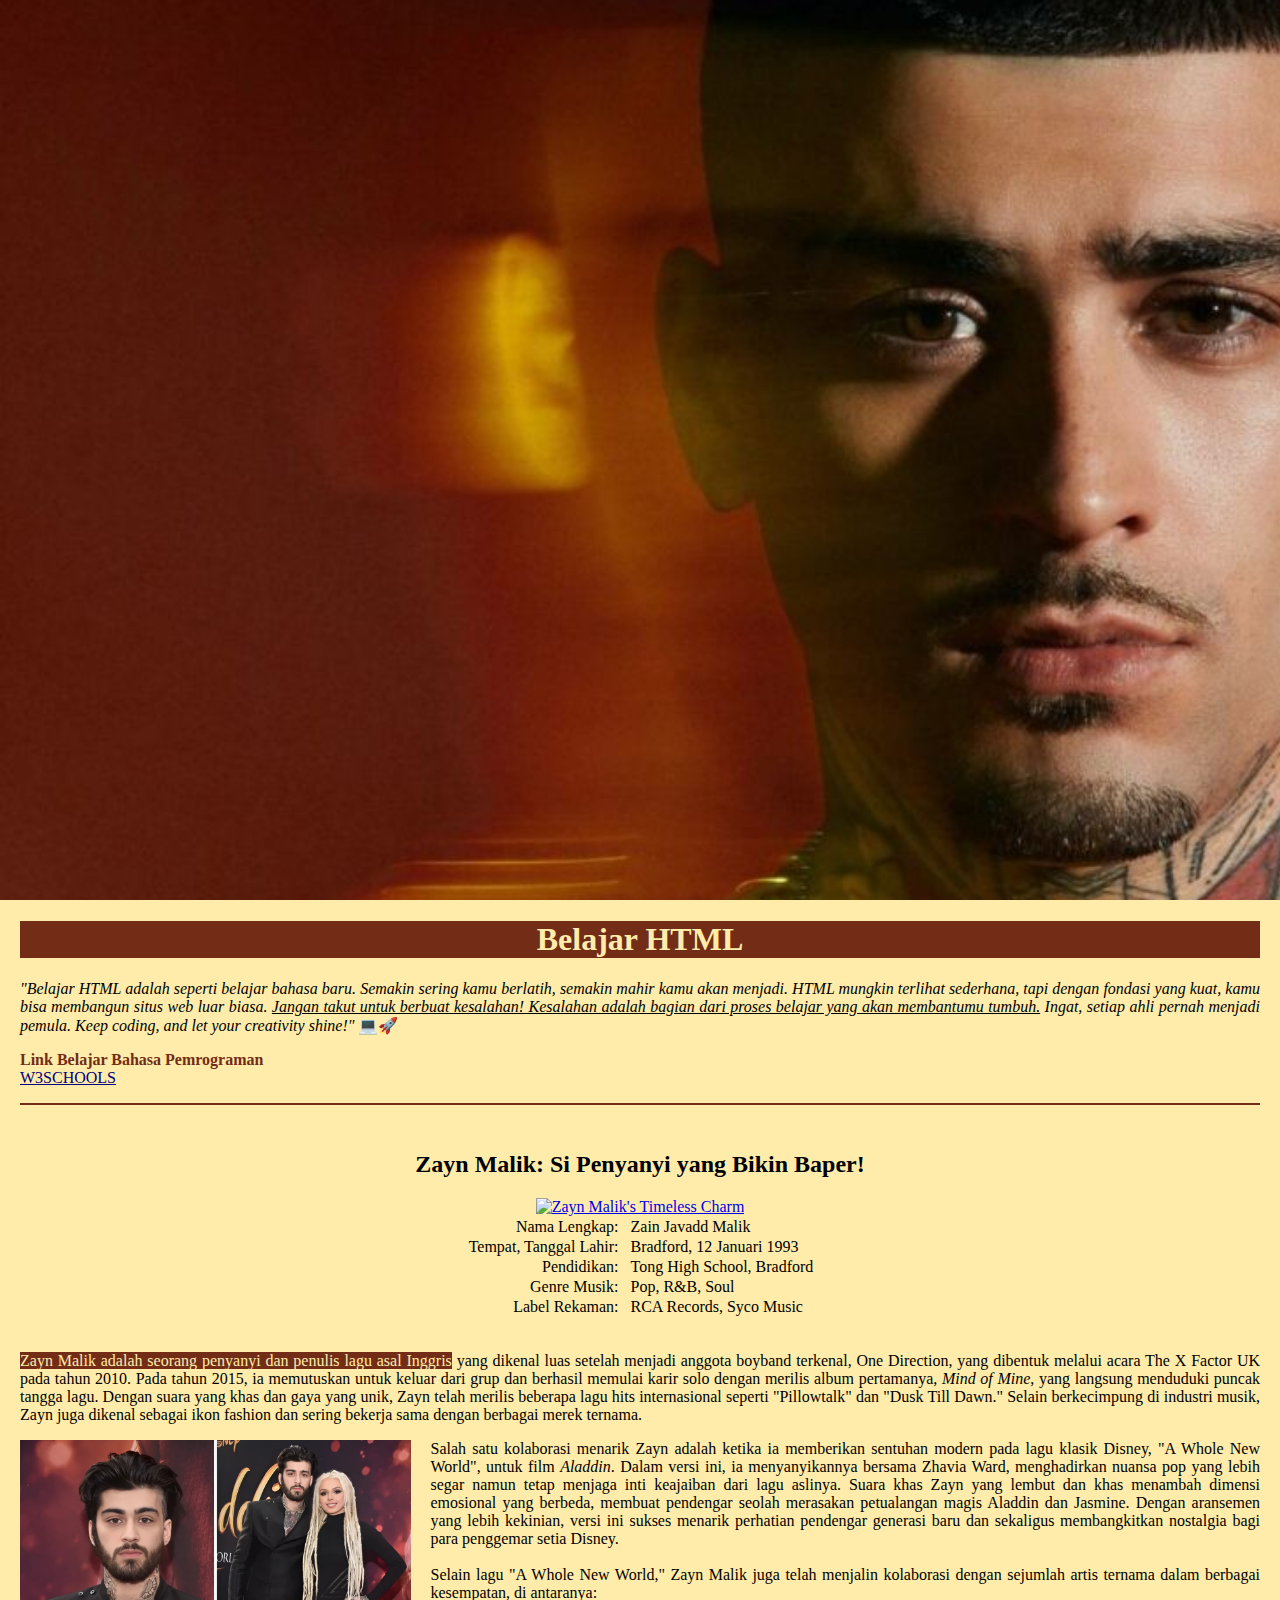
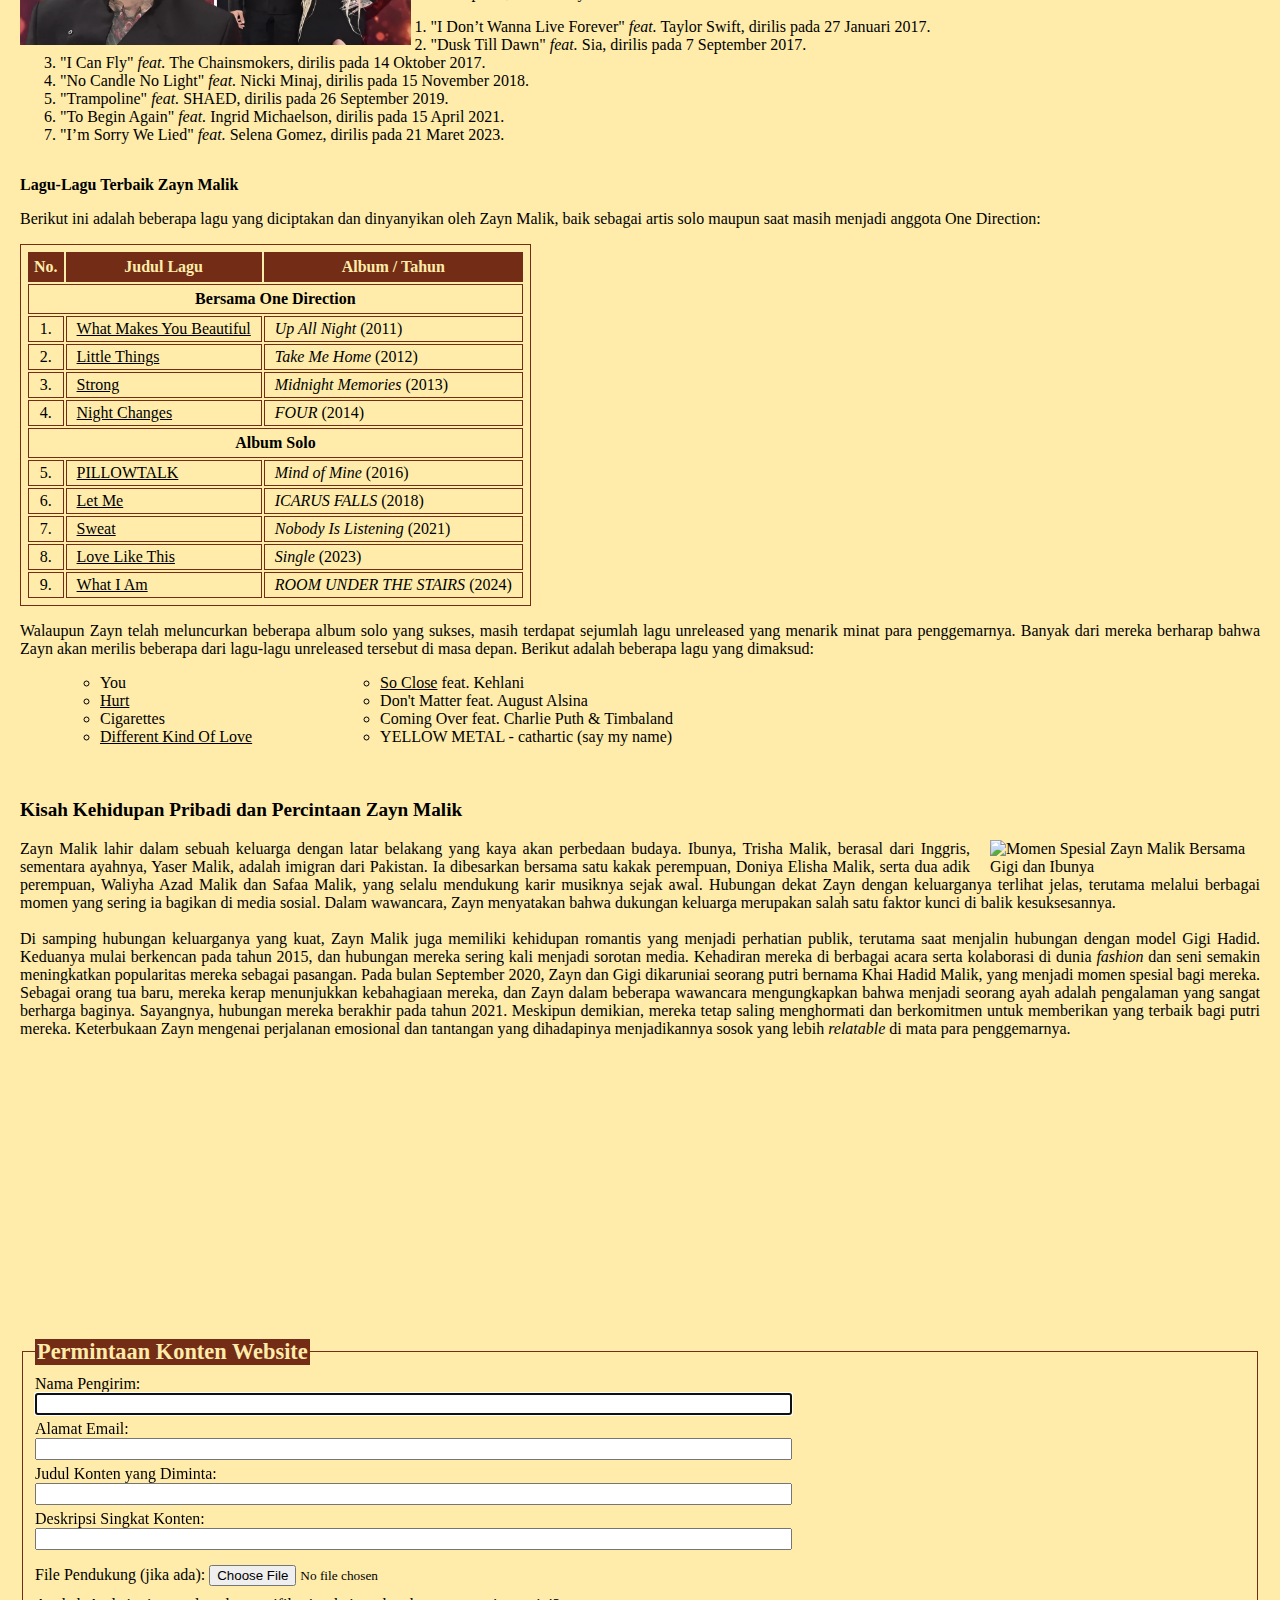
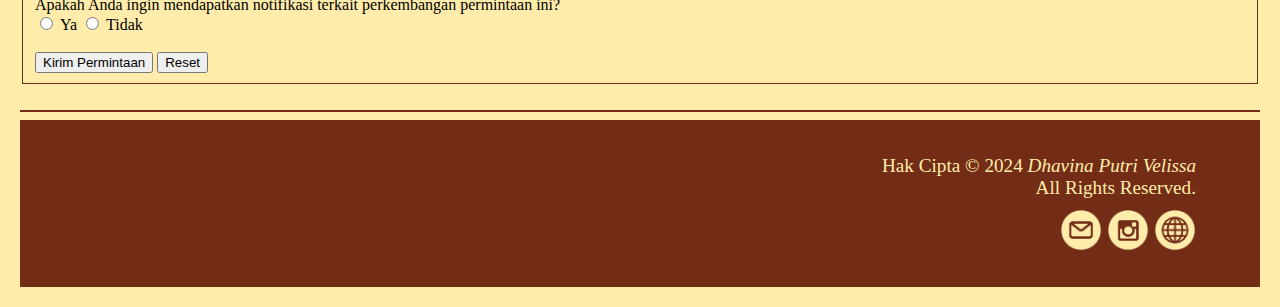
==== index.html @ 9c21ce56 "perubahan3" ====
<!DOCTYPE html>
<html lang="en">
<head>
    <meta charset="UTF-8">
    <meta name="viewport" content="width=device-width, initial-scale=1.0">
    <title>DhavinaWorld.com</title>
    <link rel="icon" type="image/x-icon" href="images/icon2.png">
</head>

<style>
head {
  min-height: 100vh;
  display: flex;
  background-image: url('images/cover1.png');
  background-repeat: no-repeat;
  background-size: cover;
}
</style>

<body bgcolor="#ffecab" style="margin: 20px">

<h1 style="background-color: #732c16; color: #ffecab; font-size: 200%;
    font-family: gill sans; text-align: center">Belajar HTML</h1>
<p style="font-family: segoe ui; text-align: justify">
    <i>
        "Belajar HTML adalah seperti belajar bahasa baru. Semakin sering kamu berlatih, semakin mahir kamu akan menjadi.
        HTML mungkin terlihat sederhana, tapi dengan fondasi yang kuat, kamu bisa membangun situs web luar biasa.
        <ins>Jangan takut untuk berbuat kesalahan! Kesalahan adalah bagian dari proses belajar yang akan membantumu
        tumbuh.</ins> Ingat, setiap ahli pernah menjadi pemula. Keep coding, and let your creativity shine!"
    </i> &#128187;&#128640;
</p>

<p style="color: #732c16; font-size: 100%; font-family: segoe ui">
    <b>Link Belajar Bahasa Pemrograman</b>
    <br><a href="https://w3schools.com" target="_blank" style="color: navy; font-family: gill sans">W3SCHOOLS</a>
</p>

<hr style="border: 1px solid #732c16"><br>
<h2 style="font-size: 150%; font-family: serif; text-align: center">Zayn Malik: Si Penyanyi yang Bikin Baper!</h2>
<div style="text-align: center">
    <a href="https://www.instagram.com/zayn" target="_blank"><img src="images/zayn.png" alt="Zayn Malik's Timeless Charm" title="Zayn Malik" width="252.774px" height="auto"></a>
</div>

<style>
.center-table {
    margin-left: auto;
    margin-right: auto;
}
.table1, .td1 {
    border-style: none; padding-left: 3px; padding-top: 0px; padding-bottom: 0px; font-family: segoe ui
}
</style>

<table class="center-table" width="auto">
  <tr>
    <td class="td1" style="text-align: right">Nama Lengkap:</td>
    <td class="td1"></td>
    <td class="td1">Zain Javadd Malik</td>
  </tr>
  <tr>
    <td class="td1" style="text-align: right">Tempat, Tanggal Lahir:</td>
    <td class="td1"></td>
    <td class="td1">Bradford, 12 Januari 1993</td>
  </tr>
  <tr>
    <td class="td1" style="text-align: right">Pendidikan:</td>
    <td class="td1"></td>
    <td class="td1">Tong High School, Bradford</td>
  </tr>
  <tr>
    <td class="td1" style="text-align: right">Genre Musik:</td>
    <td class="td1"></td>
    <td class="td1">Pop, R&B, Soul</td>
  </tr>
  <tr>
    <td class="td1" style="text-align: right">Label Rekaman:</td>
    <td class="td1"></td>
    <td class="td1">RCA Records, Syco Music</td>
  </tr>
</table>

<br>
<p style="font-family: trebuchet ms; text-align: justify">
    <mark style="background-color: #732c16; color: #ffecab">Zayn Malik adalah seorang penyanyi dan penulis lagu asal Inggris</mark>
    yang dikenal luas setelah menjadi anggota boyband terkenal, One Direction, yang dibentuk melalui acara The X Factor UK pada tahun 2010.
    Pada tahun 2015, ia memutuskan untuk keluar dari grup dan berhasil memulai karir solo dengan merilis album pertamanya, <i>Mind of Mine</i>,
    yang langsung menduduki puncak tangga lagu. Dengan suara yang khas dan gaya yang unik, Zayn telah merilis beberapa lagu hits internasional
    seperti "Pillowtalk" dan "Dusk Till Dawn." Selain berkecimpung di industri musik, Zayn juga dikenal sebagai ikon fashion dan sering bekerja
    sama dengan berbagai merek ternama.
</p>

<a href="https://youtu.be/rg_zwK_sSEY?si=jqh-QD5L807ydfQp" target="_blank"><img src="images/ost_aladdin.png" alt="Zayn Malik Presents: A Whole New World" title="A Whole New World"
    width="auto" height="204.9428px" style="float: left; padding-right: 20px; padding-bottom: 7px"></a>
<p style="font-family: trebuchet ms; text-align: justify">
    Salah satu kolaborasi menarik Zayn adalah ketika ia memberikan sentuhan modern pada lagu klasik Disney, "A Whole New World", untuk
    film <i>Aladdin</i>. Dalam versi ini, ia menyanyikannya bersama Zhavia Ward, menghadirkan nuansa pop yang lebih segar namun tetap menjaga
    inti keajaiban dari lagu aslinya. Suara khas Zayn yang lembut dan khas menambah dimensi emosional yang berbeda, membuat pendengar
    seolah merasakan petualangan magis Aladdin dan Jasmine. Dengan aransemen yang lebih kekinian, versi ini sukses menarik perhatian
    pendengar generasi baru dan sekaligus membangkitkan nostalgia bagi para penggemar setia Disney.

<br><br>Selain lagu "A Whole New World," Zayn Malik juga telah menjalin kolaborasi dengan sejumlah artis ternama
        dalam berbagai kesempatan, di antaranya:
  <ol style="font-family: trebuchet ms">
  <li>"I Don’t Wanna Live Forever" <i>feat.</i> Taylor Swift, dirilis pada 27 Januari 2017.</li>
  <li>"Dusk Till Dawn" <i>feat.</i> Sia, dirilis pada 7 September 2017.</li>
  <li>"I Can Fly" <i>feat.</i> The Chainsmokers, dirilis pada 14 Oktober 2017.</li>
  <li>"No Candle No Light" <i>feat.</i> Nicki Minaj, dirilis pada 15 November 2018.</li>
  <li>"Trampoline" <i>feat.</i> SHAED, dirilis pada 26 September 2019.</li>
  <li>"To Begin Again" <i>feat.</i> Ingrid Michaelson, dirilis pada 15 April 2021.</li>
  <li>"I’m Sorry We Lied" <i>feat.</i> Selena Gomez, dirilis pada 21 Maret 2023.</li>
  </ol>  
</p>

<p style="font-size: 100%; font-family: gill sans; margin-top: 2rem"><b>Lagu-Lagu Terbaik Zayn Malik</b></p>
<p style="font-family: trebuchet ms; text-align: justify">Berikut ini adalah beberapa lagu yang diciptakan dan dinyanyikan oleh
    Zayn Malik, baik sebagai artis solo maupun saat masih menjadi anggota One Direction:</p>

<style>
.table2, .th2 {
    border:1px solid #732c16;font-family: trebuchet ms; padding: 5px
}
.td2 {
  border:1px solid #732c16; font-family: trebuchet ms; padding-left: 10px; padding-right: 10px; padding-top: 3px; padding-bottom: 3px;
}
</style>

<table class="table2" style="width: auto">
  <tr style="background-color: #732c16; color: #ffecab">
    <th class="th2">No.</th>
    <th class="th2">Judul Lagu</th>
    <th class="th2">Album / Tahun</th>
  </tr>
  <tr>
    <th class="th2" colspan="3" style="font-family: serif">Bersama One Direction</th>
  </tr>
    <td class="td2" style="text-align: center">1.</td>
    <td class="td2"><a href="https://youtu.be/UlANZSYZ2Js?si=TpbKv5CiwaFU38EG" target="_blank" style="color: black">What Makes You Beautiful</a></td>
    <td class="td2"><i>Up All Night</i> (2011)</td>
  </tr>
  <tr>
    <td class="td2" style="text-align: center">2.</td>
    <td class="td2"><a href="https://youtu.be/VrAjTfRwKbE?si=MY867AEToYRwSCGc" target="_blank" style="color: black">Little Things</a></td>
    <td class="td2"><i>Take Me Home</i> (2012)</td>
  </tr>
  <tr>
    <td class="td2" style="text-align: center">3.</td>
    <td class="td2"><a href="https://youtu.be/9JiW1UrLiBo?si=qo07D7cN0qODK9VM" target="_blank" style="color: black">Strong</a></td>
    <td class="td2"><i>Midnight Memories</i> (2013)</td>
  </tr>
  <tr>
    <td class="td2" style="text-align: center">4.</td>
    <td class="td2"><a href="https://youtu.be/syFZfO_wfMQ?si=5_uR4_B26sHDh2w4" target="_blank" style="color: black">Night Changes</a></td>
    <td class="td2"><i>FOUR</i> (2014)</td>
  </tr>
  <tr>
    <th class="th2" colspan="3" style="font-family: serif">Album Solo</th>
  </tr>
  <tr>
    <td class="td2" style="text-align: center">5.</td>
    <td class="td2"><a href="https://youtu.be/C_3d6GntKbk?si=A3Fb4MTbX6h-Z88e" target="_blank" style="color: black">PILLOWTALK</a></td>
    <td class="td2"><i>Mind of Mine</i> (2016)</td>
  </tr>
  <tr>
    <td class="td2" style="text-align: center">6.</td>
    <td class="td2"><a href="https://youtu.be/J-dv_DcDD_A?si=dO1VBsUEdnL9xOzM" target="_blank" style="color: black">Let Me</a></td>
    <td class="td2"><i>ICARUS FALLS</i> (2018)</td>
  </tr>
    <td class="td2" style="text-align: center">7.</td>
    <td class="td2"><a href="https://youtu.be/BiSXG8EgQOA?si=RubR6cVG0ne7_t5W" target="_blank" style="color: black">Sweat</a></td>
    <td class="td2"><i>Nobody Is Listening</i> (2021)</td>
  </tr>
  <tr>
    <td class="td2" style="text-align: center">8.</td>
    <td class="td2"><a href="https://youtu.be/918oGJFtjjw?si=2lfhmOCkwfcE4Z_x" target="_blank" style="color: black">Love Like This</a></td>
    <td class="td2"><i>Single</i> (2023)</td>
  </tr>
  <tr>
    <td class="td2" style="text-align: center">9.</td>
    <td class="td2"><a href="https://youtu.be/7qa6R-qCZWQ?si=Epx-C0qf8TBCxf-F" target="_blank" style="color: black">What I Am</a></td>
    <td class="td2"><i>ROOM UNDER THE STAIRS</i> (2024)</td>
  </tr>
</table>

<p style="font-family: trebuchet ms; text-align: justify">
  Walaupun Zayn telah meluncurkan beberapa album solo yang sukses, masih terdapat sejumlah lagu unreleased yang menarik minat para penggemarnya.
  Banyak dari mereka berharap bahwa Zayn akan merilis beberapa dari lagu-lagu unreleased tersebut di masa depan. Berikut adalah beberapa lagu yang dimaksud:
</p>

<ul style="font-family: trebuchet ms">
  <ul style="font-family: trebuchet ms; float: left; margin-right: 8rem">
    <li>You</li>
    <li><a href="https://youtu.be/_c2VBoJEODc?si=by25PzRVY5BboDaW" target="_blank" style="color: black">Hurt</a></li>
    <li>Cigarettes</li>
    <li><a href="https://youtu.be/pqttjcDwy0A?si=pVWIvHTsNz80LEtS" target="_blank" style="color: black">Different Kind Of Love</a></li> 
  </ul> 
  <ul> 
    <li><a href="https://youtu.be/K_XGZ6vLrKc?si=7qofvx7Tc0eJUtGW" target="_blank" style="color: black">So Close</a> feat. Kehlani</li>
    <li>Don't Matter feat. August Alsina</li>
    <li>Coming Over feat. Charlie Puth & Timbaland</li>
    <li>YELLOW METAL - cathartic (say my name)</li>
  </ul>  
</ul> 

<br>
<h3 style="font-size: 120%; font-family: serif">Kisah Kehidupan Pribadi dan Percintaan Zayn Malik</h3>
<img src="images/family.png" alt="Momen Spesial Zayn Malik Bersama Gigi dan Ibunya" title="Bersama Gigi dan Ibunya"
    width="270px" height="auto" style="float: right; padding-left: 20px">
<p style="font-family: trebuchet ms; text-align: justify">
    Zayn Malik lahir dalam sebuah keluarga dengan latar belakang yang kaya akan perbedaan budaya. Ibunya, Trisha Malik, berasal dari
    Inggris, sementara ayahnya, Yaser Malik, adalah imigran dari Pakistan. Ia dibesarkan bersama satu kakak perempuan, Doniya Elisha Malik,
    serta dua adik perempuan, Waliyha Azad Malik dan Safaa Malik, yang selalu mendukung karir musiknya sejak awal. Hubungan dekat Zayn
    dengan keluarganya terlihat jelas, terutama melalui berbagai momen yang sering ia bagikan di media sosial. Dalam wawancara, Zayn
    menyatakan bahwa dukungan keluarga merupakan salah satu faktor kunci di balik kesuksesannya.

    <br><br>
    Di samping hubungan keluarganya yang kuat, Zayn Malik juga memiliki kehidupan romantis yang menjadi perhatian publik, terutama saat menjalin
    hubungan dengan model Gigi Hadid. Keduanya mulai berkencan pada tahun 2015, dan hubungan mereka sering kali menjadi sorotan media. Kehadiran
    mereka di berbagai acara serta kolaborasi di dunia <i>fashion</i> dan seni semakin meningkatkan popularitas mereka sebagai pasangan. Pada bulan September
    2020, Zayn dan Gigi dikaruniai seorang putri bernama Khai Hadid Malik, yang menjadi momen spesial bagi mereka. Sebagai orang tua baru, mereka kerap
    menunjukkan kebahagiaan mereka, dan Zayn dalam beberapa wawancara mengungkapkan bahwa menjadi seorang ayah adalah pengalaman yang sangat
    berharga baginya. Sayangnya, hubungan mereka berakhir pada tahun 2021. Meskipun demikian, mereka tetap saling menghormati dan berkomitmen untuk
    memberikan yang terbaik bagi putri mereka. Keterbukaan Zayn mengenai perjalanan emosional dan tantangan yang dihadapinya menjadikannya sosok yang lebih
    <i>relatable</i> di mata para penggemarnya.
</p>

<div style="text-align: center">
  <iframe width="466.67" height="262.5" src="https://www.youtube.com/embed/skjCtPNxwC4?si=LB-Cj7nYt5g6yv9K" title="YouTube video player"
    frameborder="0" allow="accelerometer; autoplay; clipboard-write; encrypted-media; gyroscope; picture-in-picture; web-share" referrerpolicy="strict-origin-when-cross-origin" allowfullscreen>
  </iframe>
</div>
<br>

<form action="/action_page.php" class="formulir">
  <fieldset style="border: 1.5px solid #732c16">
    <legend style="font-size: 140%; font-family: gill sans; background-color: #732c16; color: #ffecab; margin-bottom: 5px"><b>Permintaan Konten Website</b></legend>
    <label for="name" style="font-family: segoe ui">Nama Pengirim:</label><br>
    <input type="text" id="name" name="name" autofocus size="100%" style="font-family: trebuchet ms; margin-bottom: 5px">
    <br>
    <label for="email" style="font-family: segoe ui">Alamat Email:</label><br>
    <input type="email" id="email" name="email" autocomplete size="100%" style="font-family: trebuchet ms; margin-bottom: 5px">
    <br>
    <label for="title" style="font-family: segoe ui">Judul Konten yang Diminta:</label><br>
    <input type="text" id="title" name="title" size="100%" style="font-family: trebuchet ms; margin-bottom: 5px">
    <br>
    <label for="aboutness" style="font-family: segoe ui">Deskripsi Singkat Konten:</label><br>
    <input type="text" id="aboutness" name="aboutness" size="100%" style="font-family: trebuchet ms; margin-bottom: 15px">
    <br>
    <label for="myfile" style="font-family: segoe ui">File Pendukung (jika ada):</label>
    <input type="file" id="myfile" name="myfile" style="font-family: segoe ui; margin-bottom: 10px">
    <br>
    <label for="ask" style="font-family: segoe ui">Apakah Anda ingin mendapatkan notifikasi terkait perkembangan permintaan ini?</label><br>
    <input type="radio" id="ask" name="ask" value="Ya">
    <label for="ask" style="font-family: segoe ui">Ya</label>
    <input type="radio" id="ask" name="ask" value="Tidak">
    <label for="ask" style="font-family: segoe ui">Tidak</label><br>
    <br>
    <input type="submit" value="Kirim Permintaan">
    <input type="reset" value="Reset">
    </fieldset>
</form> 
<br>
<hr style="border: 1px solid #732c16">

<footer style="background-color: #732c16; color:#ffecab; font-family: trebuchet ms; text-align: justify; padding-top: 8px; padding-bottom: 5px; padding-left: 20px">
<iframe src="https://www.google.com/maps/embed?pb=!1m18!1m12!1m3!1d3965.619810501689!2d106.75276967333414!3d-6.313571861780834!2m3!1f0!2f0!3f0!3m2!1i1024!2i768!4f13.1!3m3!1m2!1s0x2e69efcead9423ad%3A0xb2317a62631b2ca0!2sFakultas%20Adab%20dan%20Humaniora%20UIN%20Syarif%20Hidayatullah%20Jakarta!5e0!3m2!1sid!2sid!4v1729059187060!5m2!1sid!2sid"
  width="600" height="150" style="border:0;" allowfullscreen="" loading="lazy" referrerpolicy="no-referrer-when-downgrade">
</iframe>

<p style="float: right; padding-right: 4rem; padding-top: 8px; font-size: 120%; text-align: right">
  Hak Cipta © 2024 <i>Dhavina Putri Velissa</i><br>All Rights Reserved.<br>
<a href="mailto:dhavina.pvelissa@gmail.com"><img src="images/gmail.png" style="width: 42px; height: 42px; padding-top: 10px"></a>
<a href="https://www.instagram.com/dhavinapv" target="_blank"><img src="images/instagram.png" style="width: 42px; height: 42px"></a>
<a href="https://w3schools.com" target="_blank"><img src="images/website.png" style="width: 42px; height: 42px"></a>
</p>
</footer>

</body>
</html>
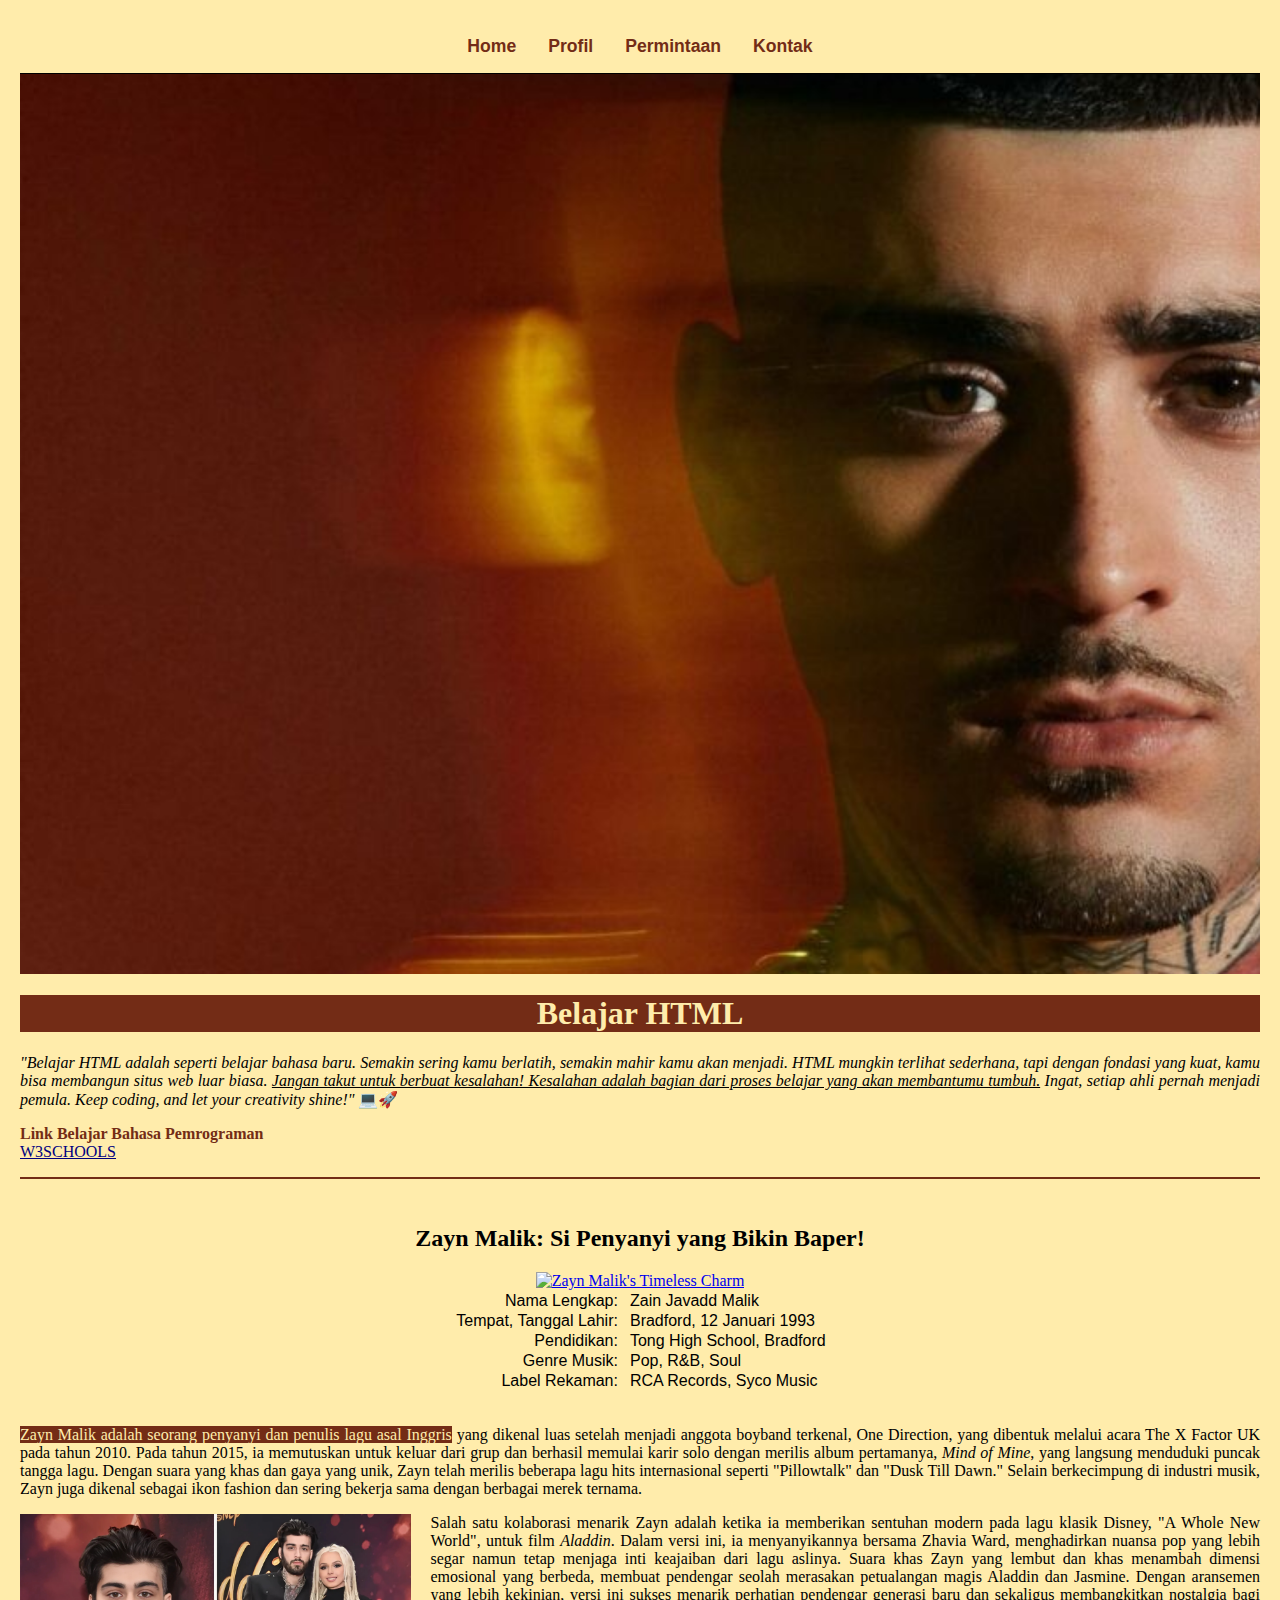
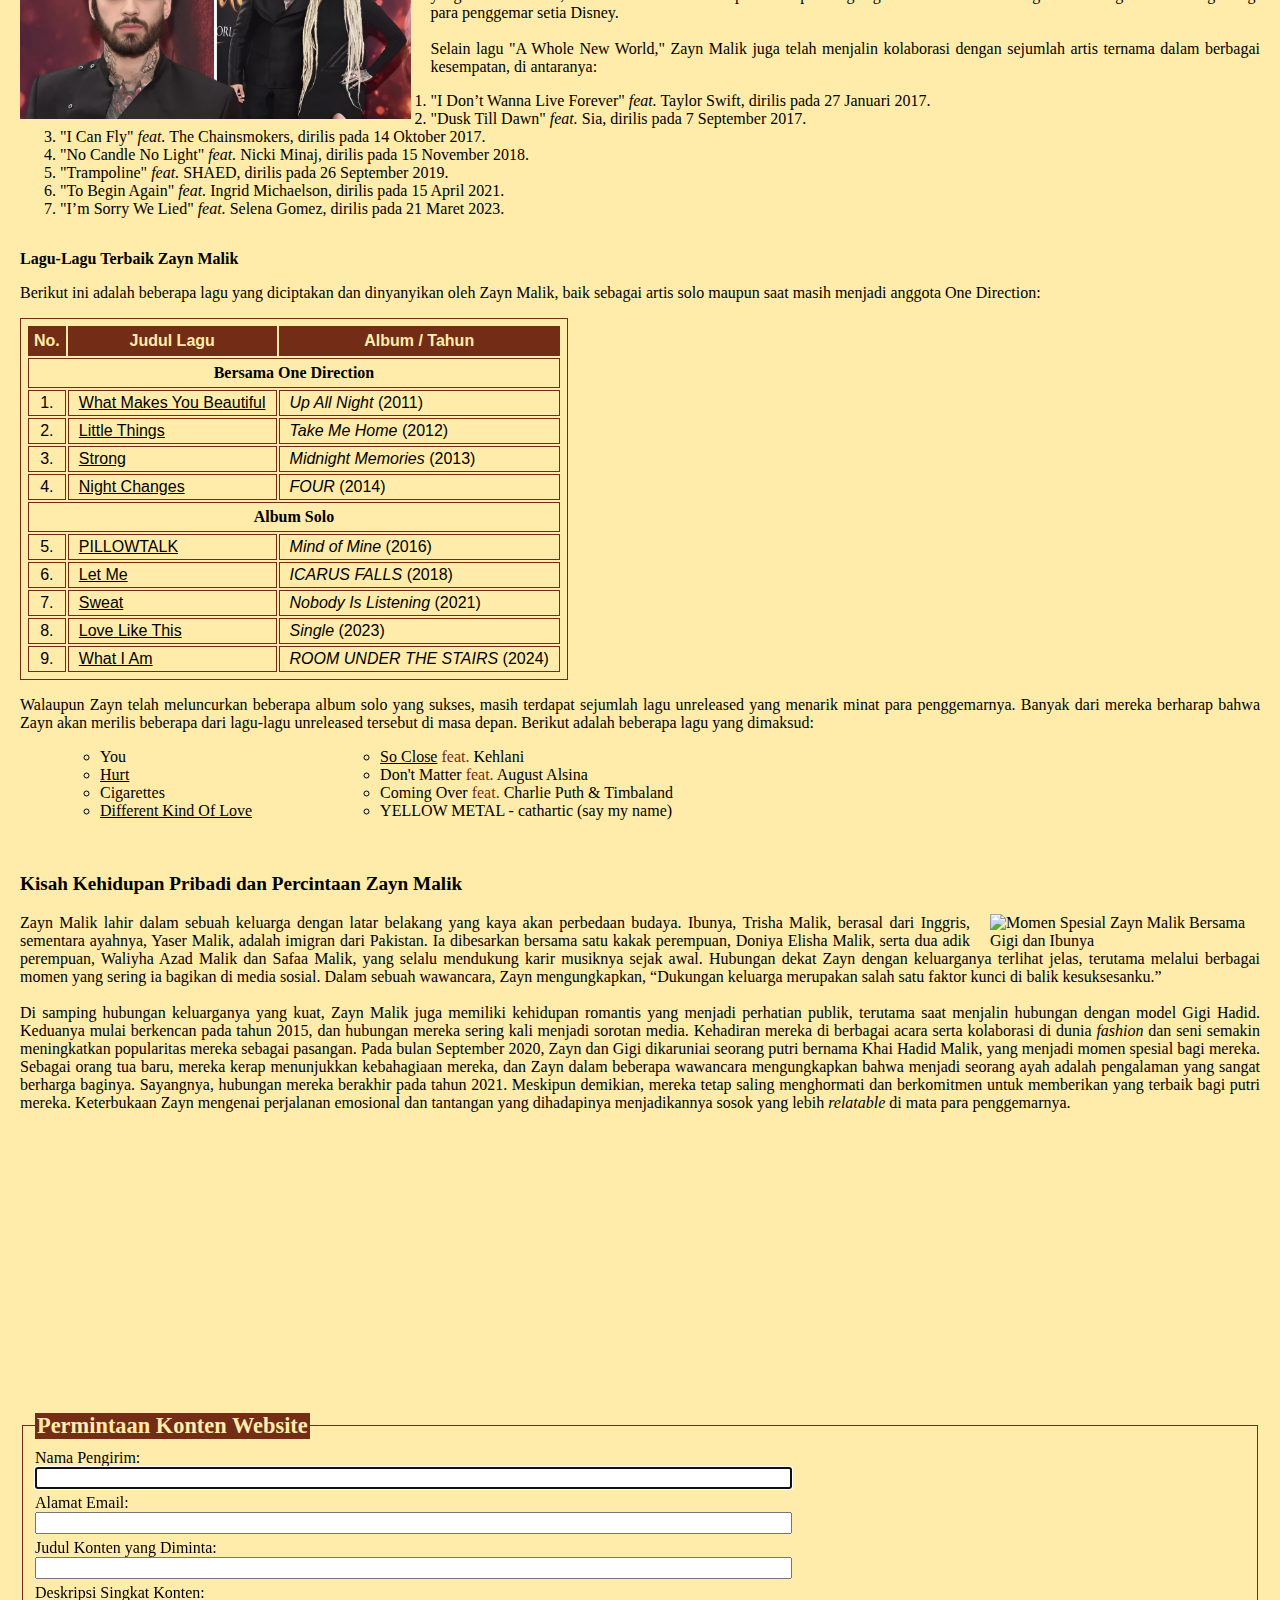
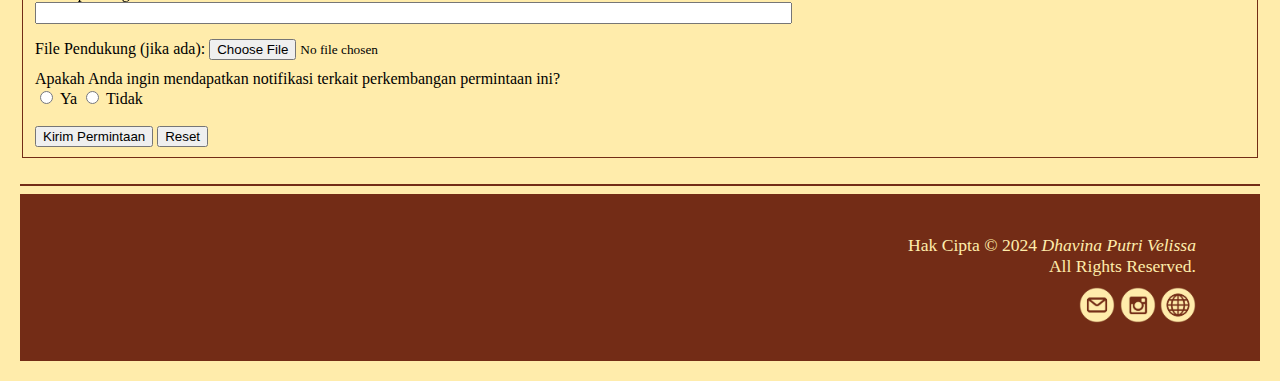
==== commit 0c6c679a: "perubahan5" ====
--- a/index.html
+++ b/index.html
@@ -3,21 +3,42 @@
 <head>
     <meta charset="UTF-8">
     <meta name="viewport" content="width=device-width, initial-scale=1.0">
-    <title>DhavinaWorld.com</title>
+    <title>DhavinaWorld</title>
     <link rel="icon" type="image/x-icon" href="images/icon2.png">
+    <link rel="stylesheet" href="style/style.css">
 </head>
 
+<!-- ini style -->
 <style>
-head {
+.head {
   min-height: 100vh;
   display: flex;
   background-image: url('images/cover1.png');
   background-repeat: no-repeat;
   background-size: cover;
+  margin: 0;
+  padding: 0;
+  box-sizing: none;
+  outline: none;
+  border: none;
+  text-decoration: none;
 }
 </style>
 
 <body bgcolor="#ffecab" style="margin: 20px">
+
+<nav>
+  <div class="navbar">
+    <img src="" alt="">
+    <a href="#Home"><b>Home</b></a>
+    <a href="#Profil"><b>Profil</b></a>
+    <a href="#Permintaan"><b>Permintaan</b></a>
+    <a href="#Kontak"><b>Kontak</b></a>
+  </div>
+</nav>
+
+<div class="head" id="Home"></div>
+
 
 <h1 style="background-color: #732c16; color: #ffecab; font-size: 200%;
     font-family: gill sans; text-align: center">Belajar HTML</h1>
@@ -36,20 +57,12 @@
 </p>
 
 <hr style="border: 1px solid #732c16"><br>
-<h2 style="font-size: 150%; font-family: serif; text-align: center">Zayn Malik: Si Penyanyi yang Bikin Baper!</h2>
+<h2  id="Profil" style="font-size: 150%; font-family: serif; text-align: center">Zayn Malik: Si Penyanyi yang Bikin Baper!</h2>
+
+<!-- HTML CSS images-->
 <div style="text-align: center">
     <a href="https://www.instagram.com/zayn" target="_blank"><img src="images/zayn.png" alt="Zayn Malik's Timeless Charm" title="Zayn Malik" width="252.774px" height="auto"></a>
 </div>
-
-<style>
-.center-table {
-    margin-left: auto;
-    margin-right: auto;
-}
-.table1, .td1 {
-    border-style: none; padding-left: 3px; padding-top: 0px; padding-bottom: 0px; font-family: segoe ui
-}
-</style>
 
 <table class="center-table" width="auto">
   <tr>
@@ -89,6 +102,7 @@
     sama dengan berbagai merek ternama.
 </p>
 
+<!-- HTML CSS images-->
 <a href="https://youtu.be/rg_zwK_sSEY?si=jqh-QD5L807ydfQp" target="_blank"><img src="images/ost_aladdin.png" alt="Zayn Malik Presents: A Whole New World" title="A Whole New World"
     width="auto" height="204.9428px" style="float: left; padding-right: 20px; padding-bottom: 7px"></a>
 <p style="font-family: trebuchet ms; text-align: justify">
@@ -115,15 +129,6 @@
 <p style="font-family: trebuchet ms; text-align: justify">Berikut ini adalah beberapa lagu yang diciptakan dan dinyanyikan oleh
     Zayn Malik, baik sebagai artis solo maupun saat masih menjadi anggota One Direction:</p>
 
-<style>
-.table2, .th2 {
-    border:1px solid #732c16;font-family: trebuchet ms; padding: 5px
-}
-.td2 {
-  border:1px solid #732c16; font-family: trebuchet ms; padding-left: 10px; padding-right: 10px; padding-top: 3px; padding-bottom: 3px;
-}
-</style>
-
 <table class="table2" style="width: auto">
   <tr style="background-color: #732c16; color: #ffecab">
     <th class="th2">No.</th>
@@ -194,9 +199,9 @@
     <li><a href="https://youtu.be/pqttjcDwy0A?si=pVWIvHTsNz80LEtS" target="_blank" style="color: black">Different Kind Of Love</a></li> 
   </ul> 
   <ul> 
-    <li><a href="https://youtu.be/K_XGZ6vLrKc?si=7qofvx7Tc0eJUtGW" target="_blank" style="color: black">So Close</a> feat. Kehlani</li>
-    <li>Don't Matter feat. August Alsina</li>
-    <li>Coming Over feat. Charlie Puth & Timbaland</li>
+    <li><a href="https://youtu.be/K_XGZ6vLrKc?si=7qofvx7Tc0eJUtGW" target="_blank" style="color: black">So Close</a> <span style="color: #732c16;">feat.</span> Kehlani</li>
+    <li>Don't Matter <span style="color: #732c16;">feat.</span> August Alsina</li>
+    <li>Coming Over <span style="color: #732c16;">feat.</span> Charlie Puth & Timbaland</li>
     <li>YELLOW METAL - cathartic (say my name)</li>
   </ul>  
 </ul> 
@@ -209,8 +214,8 @@
     Zayn Malik lahir dalam sebuah keluarga dengan latar belakang yang kaya akan perbedaan budaya. Ibunya, Trisha Malik, berasal dari
     Inggris, sementara ayahnya, Yaser Malik, adalah imigran dari Pakistan. Ia dibesarkan bersama satu kakak perempuan, Doniya Elisha Malik,
     serta dua adik perempuan, Waliyha Azad Malik dan Safaa Malik, yang selalu mendukung karir musiknya sejak awal. Hubungan dekat Zayn
-    dengan keluarganya terlihat jelas, terutama melalui berbagai momen yang sering ia bagikan di media sosial. Dalam wawancara, Zayn
-    menyatakan bahwa dukungan keluarga merupakan salah satu faktor kunci di balik kesuksesannya.
+    dengan keluarganya terlihat jelas, terutama melalui berbagai momen yang sering ia bagikan di media sosial. Dalam sebuah wawancara, Zayn
+    mengungkapkan, <q>Dukungan keluarga merupakan salah satu faktor kunci di balik kesuksesanku.</q>
 
     <br><br>
     Di samping hubungan keluarganya yang kuat, Zayn Malik juga memiliki kehidupan romantis yang menjadi perhatian publik, terutama saat menjalin
@@ -230,7 +235,7 @@
 </div>
 <br>
 
-<form action="/action_page.php" class="formulir">
+<form action="/action_page.php" class="formulir" id="Permintaan">
   <fieldset style="border: 1.5px solid #732c16">
     <legend style="font-size: 140%; font-family: gill sans; background-color: #732c16; color: #ffecab; margin-bottom: 5px"><b>Permintaan Konten Website</b></legend>
     <label for="name" style="font-family: segoe ui">Nama Pengirim:</label><br>
@@ -261,17 +266,29 @@
 <br>
 <hr style="border: 1px solid #732c16">
 
-<footer style="background-color: #732c16; color:#ffecab; font-family: trebuchet ms; text-align: justify; padding-top: 8px; padding-bottom: 5px; padding-left: 20px">
-<iframe src="https://www.google.com/maps/embed?pb=!1m18!1m12!1m3!1d3965.619810501689!2d106.75276967333414!3d-6.313571861780834!2m3!1f0!2f0!3f0!3m2!1i1024!2i768!4f13.1!3m3!1m2!1s0x2e69efcead9423ad%3A0xb2317a62631b2ca0!2sFakultas%20Adab%20dan%20Humaniora%20UIN%20Syarif%20Hidayatullah%20Jakarta!5e0!3m2!1sid!2sid!4v1729059187060!5m2!1sid!2sid"
+<style>
+  #footer {
+    background-color: #732c16;
+    color:#ffecab;
+    font-family: trebuchet ms;
+    text-align: justify;
+    padding-top: 8px;
+    padding-bottom: 5px;
+    padding-left: 20px;
+  }
+</style>
+
+<footer id="footer">
+  <iframe src="https://www.google.com/maps/embed?pb=!1m18!1m12!1m3!1d3965.619810501689!2d106.75276967333414!3d-6.313571861780834!2m3!1f0!2f0!3f0!3m2!1i1024!2i768!4f13.1!3m3!1m2!1s0x2e69efcead9423ad%3A0xb2317a62631b2ca0!2sFakultas%20Adab%20dan%20Humaniora%20UIN%20Syarif%20Hidayatullah%20Jakarta!5e0!3m2!1sid!2sid!4v1729059187060!5m2!1sid!2sid"
   width="600" height="150" style="border:0;" allowfullscreen="" loading="lazy" referrerpolicy="no-referrer-when-downgrade">
-</iframe>
-
-<p style="float: right; padding-right: 4rem; padding-top: 8px; font-size: 120%; text-align: right">
+  </iframe>
+
+  <p id="Kontak" style="float: right; padding-right: 4rem; padding-top: 15px; font-size: 110%; text-align: right">
   Hak Cipta © 2024 <i>Dhavina Putri Velissa</i><br>All Rights Reserved.<br>
-<a href="mailto:dhavina.pvelissa@gmail.com"><img src="images/gmail.png" style="width: 42px; height: 42px; padding-top: 10px"></a>
-<a href="https://www.instagram.com/dhavinapv" target="_blank"><img src="images/instagram.png" style="width: 42px; height: 42px"></a>
-<a href="https://w3schools.com" target="_blank"><img src="images/website.png" style="width: 42px; height: 42px"></a>
-</p>
+  <a href="mailto:dhavina.pvelissa@gmail.com"><img src="images/gmail.png" style="width: 36px; height: 36px; padding-top: 10px"></a>
+  <a href="https://www.instagram.com/dhavinapv" target="_blank"><img src="images/instagram.png" style="width: 36px; height: 36px"></a>
+  <a href="https://w3schools.com" target="_blank"><img src="images/website.png" style="width: 36px; height: 36px"></a>
+  </p>
 </footer>
 
 </body>
--- a/style/style.css
+++ b/style/style.css
@@ -0,0 +1,68 @@
+html {
+    scroll-behavior: smooth;
+}
+
+/* .form-input {
+    background-color: #ffecab;
+    margin-left: 2rem;
+}
+
+.formulir {
+    display: flex;
+    justify-content: center;
+    max-width: 600px;
+
+.formulir 
+} */
+
+.center-table {
+    margin-left: auto;
+    margin-right: auto;
+}
+
+.table1, .td1 {
+    border-style: none;
+    padding-left: 3px;
+    padding-top: 0px;
+    padding-bottom: 0px;
+    font-family: 'Segoe UI', sans-serif;
+}
+
+.table2, .th2 {
+    border:1px solid #732c16;
+    font-family: 'Trebuchet MS', sans-serif;
+    padding: 5px;
+}
+
+.td2 {
+  border:1px solid #732c16;
+  font-family: 'Trebuchet MS', sans-serif;
+  padding-left: 10px;
+  padding-right: 10px;
+  padding-top: 3px;
+  padding-bottom: 3px;
+}
+
+.navbar {
+    display: flex;
+    justify-content: center;
+    align-items: center;
+    padding: 1rem 7%;
+    top: 0;
+    left: 0;
+    right: 0;
+    z-index: 9999;
+    position: relative;
+    border-bottom: 1px solid black;
+    background-color: #ffecab;
+
+}
+
+.navbar a {
+    color: #732c16;
+    font-family: 'Trebuchet MS', sans-serif;
+    font-size: 110%;
+    margin: 0 1rem;
+    display: inline-block;
+    text-decoration: none;
+}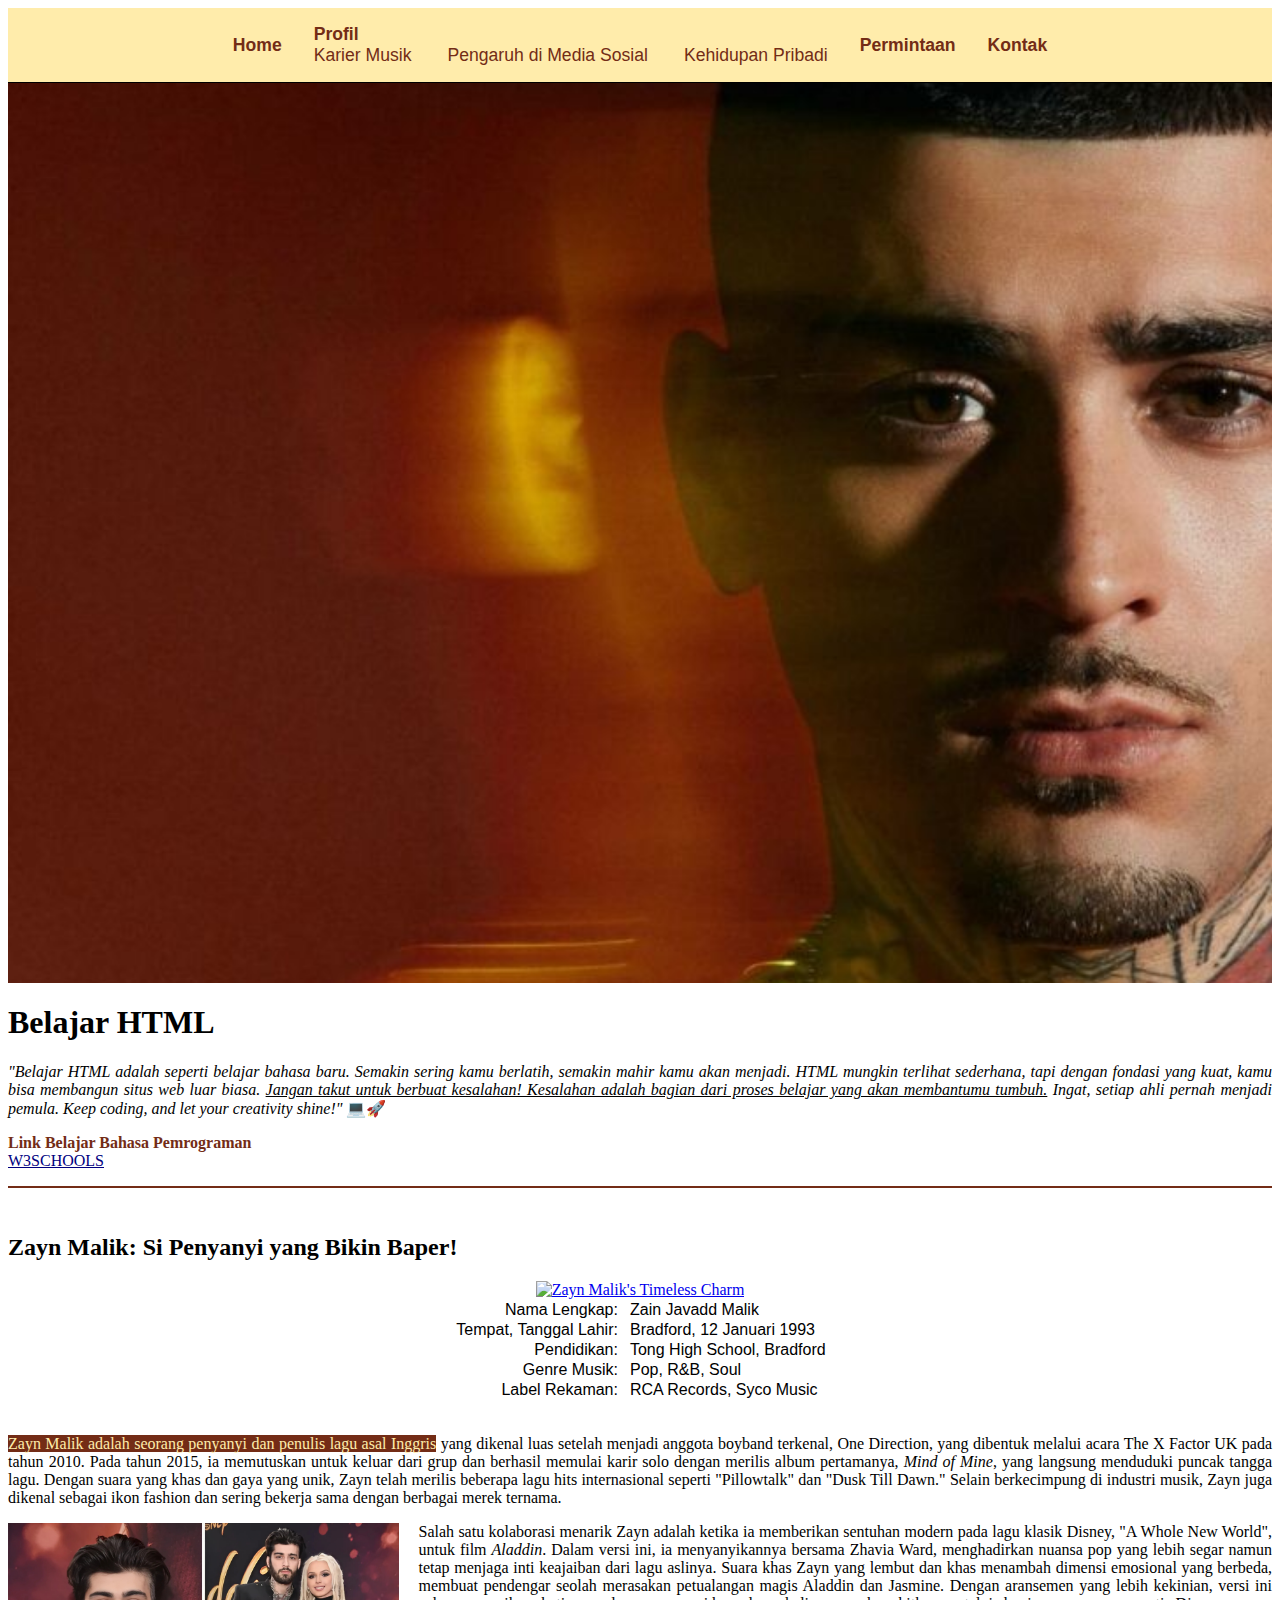
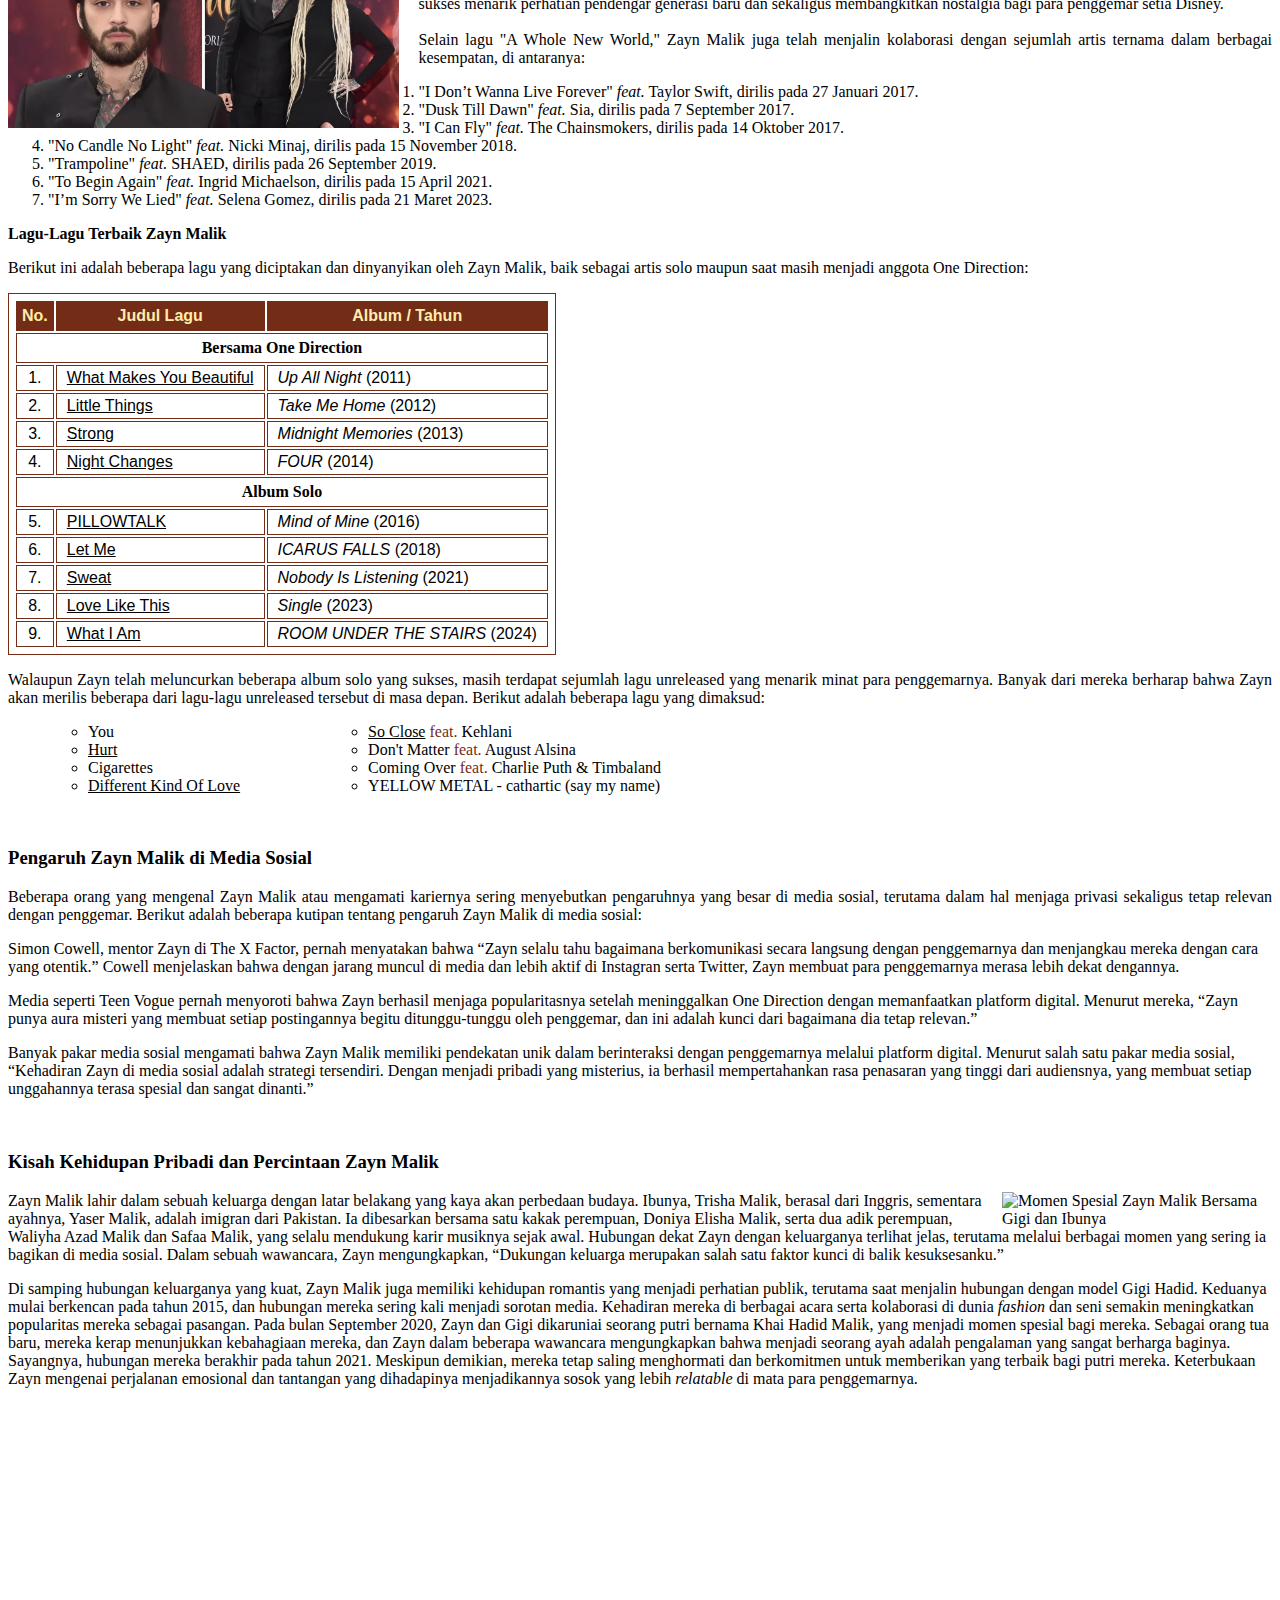
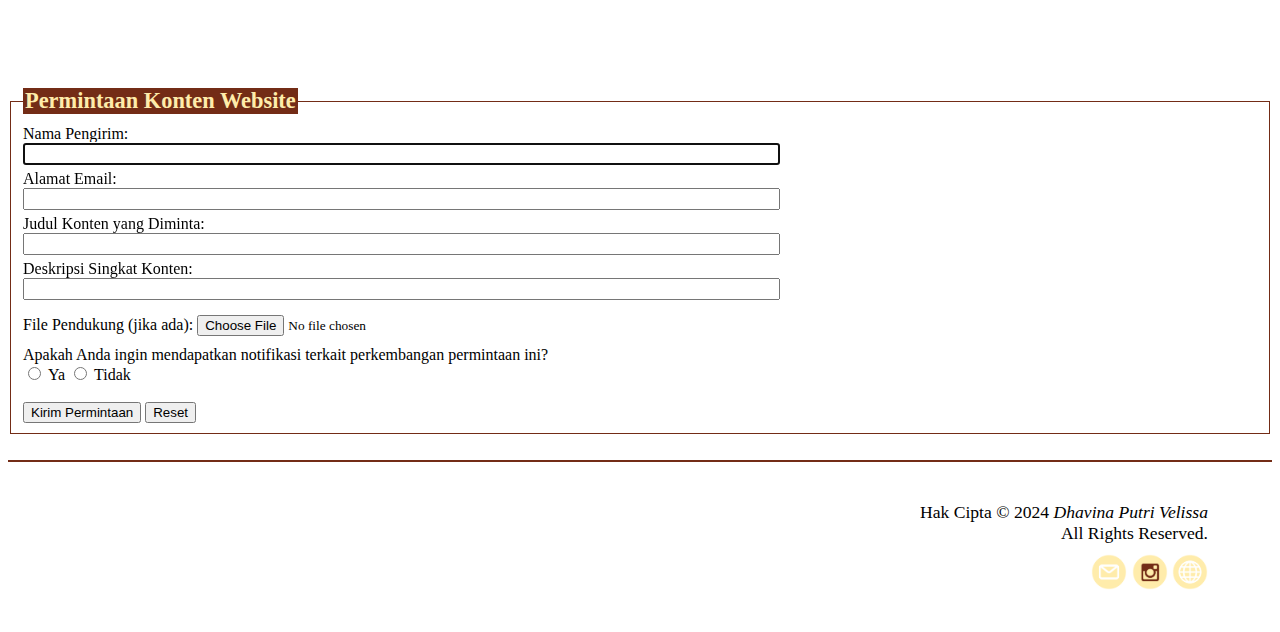
==== commit e0e11205: "perubahan6" ====
--- a/index.html
+++ b/index.html
@@ -14,7 +14,6 @@
   min-height: 100vh;
   display: flex;
   background-image: url('images/cover1.png');
-  background-repeat: no-repeat;
   background-size: cover;
   margin: 0;
   padding: 0;
@@ -25,13 +24,19 @@
 }
 </style>
 
-<body bgcolor="#ffecab" style="margin: 20px">
+<body>
 
 <nav>
   <div class="navbar">
-    <img src="" alt="">
     <a href="#Home"><b>Home</b></a>
-    <a href="#Profil"><b>Profil</b></a>
+    <div class="dropdown">
+    <a href="#Profil" class="dropbtn"><b>Profil</b></a>
+      <div class="dropdown-content">
+      <a href="#karier">Karier Musik</a>
+      <a href="#medsos">Pengaruh di Media Sosial</a>
+      <a href="#family">Kehidupan Pribadi</a>
+      </div>
+    </div>
     <a href="#Permintaan"><b>Permintaan</b></a>
     <a href="#Kontak"><b>Kontak</b></a>
   </div>
@@ -40,8 +45,7 @@
 <div class="head" id="Home"></div>
 
 
-<h1 style="background-color: #732c16; color: #ffecab; font-size: 200%;
-    font-family: gill sans; text-align: center">Belajar HTML</h1>
+<h1 class="h1">Belajar HTML</h1>
 <p style="font-family: segoe ui; text-align: justify">
     <i>
         "Belajar HTML adalah seperti belajar bahasa baru. Semakin sering kamu berlatih, semakin mahir kamu akan menjadi.
@@ -57,7 +61,7 @@
 </p>
 
 <hr style="border: 1px solid #732c16"><br>
-<h2  id="Profil" style="font-size: 150%; font-family: serif; text-align: center">Zayn Malik: Si Penyanyi yang Bikin Baper!</h2>
+<h2  id="Profil" class="h2">Zayn Malik: Si Penyanyi yang Bikin Baper!</h2>
 
 <!-- HTML CSS images-->
 <div style="text-align: center">
@@ -93,7 +97,7 @@
 </table>
 
 <br>
-<p style="font-family: trebuchet ms; text-align: justify">
+<p id="karier" style="font-family: trebuchet ms; text-align: justify">
     <mark style="background-color: #732c16; color: #ffecab">Zayn Malik adalah seorang penyanyi dan penulis lagu asal Inggris</mark>
     yang dikenal luas setelah menjadi anggota boyband terkenal, One Direction, yang dibentuk melalui acara The X Factor UK pada tahun 2010.
     Pada tahun 2015, ia memutuskan untuk keluar dari grup dan berhasil memulai karir solo dengan merilis album pertamanya, <i>Mind of Mine</i>,
@@ -125,8 +129,8 @@
   </ol>  
 </p>
 
-<p style="font-size: 100%; font-family: gill sans; margin-top: 2rem"><b>Lagu-Lagu Terbaik Zayn Malik</b></p>
-<p style="font-family: trebuchet ms; text-align: justify">Berikut ini adalah beberapa lagu yang diciptakan dan dinyanyikan oleh
+<p class="p"><b>Lagu-Lagu Terbaik Zayn Malik</b></p>
+<p class="p2" style="font-family: trebuchet ms; text-align: justify">Berikut ini adalah beberapa lagu yang diciptakan dan dinyanyikan oleh
     Zayn Malik, baik sebagai artis solo maupun saat masih menjadi anggota One Direction:</p>
 
 <table class="table2" style="width: auto">
@@ -186,7 +190,7 @@
   </tr>
 </table>
 
-<p style="font-family: trebuchet ms; text-align: justify">
+<p class="p2" style="font-family: trebuchet ms; text-align: justify">
   Walaupun Zayn telah meluncurkan beberapa album solo yang sukses, masih terdapat sejumlah lagu unreleased yang menarik minat para penggemarnya.
   Banyak dari mereka berharap bahwa Zayn akan merilis beberapa dari lagu-lagu unreleased tersebut di masa depan. Berikut adalah beberapa lagu yang dimaksud:
 </p>
@@ -207,17 +211,38 @@
 </ul> 
 
 <br>
-<h3 style="font-size: 120%; font-family: serif">Kisah Kehidupan Pribadi dan Percintaan Zayn Malik</h3>
+<h3 id="medsos" class="h3">Pengaruh Zayn Malik di Media Sosial</h3>
+<p class="p2" style="font-family: trebuchet ms; text-align: justify">
+  Beberapa orang yang mengenal Zayn Malik atau mengamati kariernya sering menyebutkan pengaruhnya yang besar di media sosial, terutama dalam hal menjaga privasi sekaligus tetap relevan
+  dengan penggemar. Berikut adalah beberapa kutipan tentang pengaruh Zayn Malik di media sosial:
+</p>
+<p id="box-model">
+  Simon Cowell, mentor Zayn di The X Factor, pernah menyatakan bahwa <q>Zayn selalu tahu bagaimana berkomunikasi secara langsung dengan penggemarnya dan menjangkau mereka dengan cara yang
+  otentik.</q> Cowell menjelaskan bahwa dengan jarang muncul di media dan lebih aktif di Instagran serta Twitter, Zayn membuat para penggemarnya merasa lebih dekat dengannya.
+</p>
+<p id="box-model">
+  Media seperti Teen Vogue pernah menyoroti bahwa Zayn berhasil menjaga popularitasnya setelah meninggalkan One Direction dengan memanfaatkan platform digital. Menurut mereka, <q>Zayn punya
+  aura misteri yang membuat setiap postingannya begitu ditunggu-tunggu oleh penggemar, dan ini adalah kunci dari bagaimana dia tetap relevan.</q>
+</p>
+<p id="box-model">
+  Banyak pakar media sosial mengamati bahwa Zayn Malik memiliki pendekatan unik dalam berinteraksi dengan penggemarnya melalui platform digital. Menurut salah satu pakar media sosial,
+  <q>Kehadiran Zayn di media sosial adalah strategi tersendiri. Dengan menjadi pribadi yang misterius, ia berhasil mempertahankan rasa penasaran yang tinggi dari audiensnya, yang membuat
+  setiap unggahannya terasa spesial dan sangat dinanti.</q>
+</p>
+
+<br>
+
+<h3 id="family" class="h3">Kisah Kehidupan Pribadi dan Percintaan Zayn Malik</h3>
 <img src="images/family.png" alt="Momen Spesial Zayn Malik Bersama Gigi dan Ibunya" title="Bersama Gigi dan Ibunya"
     width="270px" height="auto" style="float: right; padding-left: 20px">
-<p style="font-family: trebuchet ms; text-align: justify">
+<p class="p2">
     Zayn Malik lahir dalam sebuah keluarga dengan latar belakang yang kaya akan perbedaan budaya. Ibunya, Trisha Malik, berasal dari
     Inggris, sementara ayahnya, Yaser Malik, adalah imigran dari Pakistan. Ia dibesarkan bersama satu kakak perempuan, Doniya Elisha Malik,
     serta dua adik perempuan, Waliyha Azad Malik dan Safaa Malik, yang selalu mendukung karir musiknya sejak awal. Hubungan dekat Zayn
     dengan keluarganya terlihat jelas, terutama melalui berbagai momen yang sering ia bagikan di media sosial. Dalam sebuah wawancara, Zayn
     mengungkapkan, <q>Dukungan keluarga merupakan salah satu faktor kunci di balik kesuksesanku.</q>
-
-    <br><br>
+</p>
+<p class="p2">
     Di samping hubungan keluarganya yang kuat, Zayn Malik juga memiliki kehidupan romantis yang menjadi perhatian publik, terutama saat menjalin
     hubungan dengan model Gigi Hadid. Keduanya mulai berkencan pada tahun 2015, dan hubungan mereka sering kali menjadi sorotan media. Kehadiran
     mereka di berbagai acara serta kolaborasi di dunia <i>fashion</i> dan seni semakin meningkatkan popularitas mereka sebagai pasangan. Pada bulan September
@@ -228,10 +253,13 @@
     <i>relatable</i> di mata para penggemarnya.
 </p>
 
-<div style="text-align: center">
-  <iframe width="466.67" height="262.5" src="https://www.youtube.com/embed/skjCtPNxwC4?si=LB-Cj7nYt5g6yv9K" title="YouTube video player"
-    frameborder="0" allow="accelerometer; autoplay; clipboard-write; encrypted-media; gyroscope; picture-in-picture; web-share" referrerpolicy="strict-origin-when-cross-origin" allowfullscreen>
-  </iframe>
+<div class="dashed" style="text-align: center">
+<iframe width="466.67" height="262.5" src="https://www.youtube.com/embed/Jl6QwVJGuyk?si=Jatf2-xg2e7-im5O" title="YouTube video player"
+        frameborder="0" allow="accelerometer; autoplay; clipboard-write; encrypted-media; gyroscope; picture-in-picture; web-share" referrerpolicy="strict-origin-when-cross-origin" allowfullscreen>
+</iframe>
+<iframe style="margin-left: 5px;" width="466.67" height="262.5" src="https://www.youtube.com/embed/zMFghYJTTWk?si=78UCKj6Ypw8ilMOd" title="YouTube video player"
+        frameborder="0" allow="accelerometer; autoplay; clipboard-write; encrypted-media; gyroscope; picture-in-picture; web-share" referrerpolicy="strict-origin-when-cross-origin" allowfullscreen>
+</iframe>
 </div>
 <br>
 
@@ -266,18 +294,6 @@
 <br>
 <hr style="border: 1px solid #732c16">
 
-<style>
-  #footer {
-    background-color: #732c16;
-    color:#ffecab;
-    font-family: trebuchet ms;
-    text-align: justify;
-    padding-top: 8px;
-    padding-bottom: 5px;
-    padding-left: 20px;
-  }
-</style>
-
 <footer id="footer">
   <iframe src="https://www.google.com/maps/embed?pb=!1m18!1m12!1m3!1d3965.619810501689!2d106.75276967333414!3d-6.313571861780834!2m3!1f0!2f0!3f0!3m2!1i1024!2i768!4f13.1!3m3!1m2!1s0x2e69efcead9423ad%3A0xb2317a62631b2ca0!2sFakultas%20Adab%20dan%20Humaniora%20UIN%20Syarif%20Hidayatullah%20Jakarta!5e0!3m2!1sid!2sid!4v1729059187060!5m2!1sid!2sid"
   width="600" height="150" style="border:0;" allowfullscreen="" loading="lazy" referrerpolicy="no-referrer-when-downgrade">
@@ -287,7 +303,7 @@
   Hak Cipta © 2024 <i>Dhavina Putri Velissa</i><br>All Rights Reserved.<br>
   <a href="mailto:dhavina.pvelissa@gmail.com"><img src="images/gmail.png" style="width: 36px; height: 36px; padding-top: 10px"></a>
   <a href="https://www.instagram.com/dhavinapv" target="_blank"><img src="images/instagram.png" style="width: 36px; height: 36px"></a>
-  <a href="https://w3schools.com" target="_blank"><img src="images/website.png" style="width: 36px; height: 36px"></a>
+  <a href="https://www.inzayn.com" target="_blank"><img src="images/website.png" style="width: 36px; height: 36px"></a>
   </p>
 </footer>
 
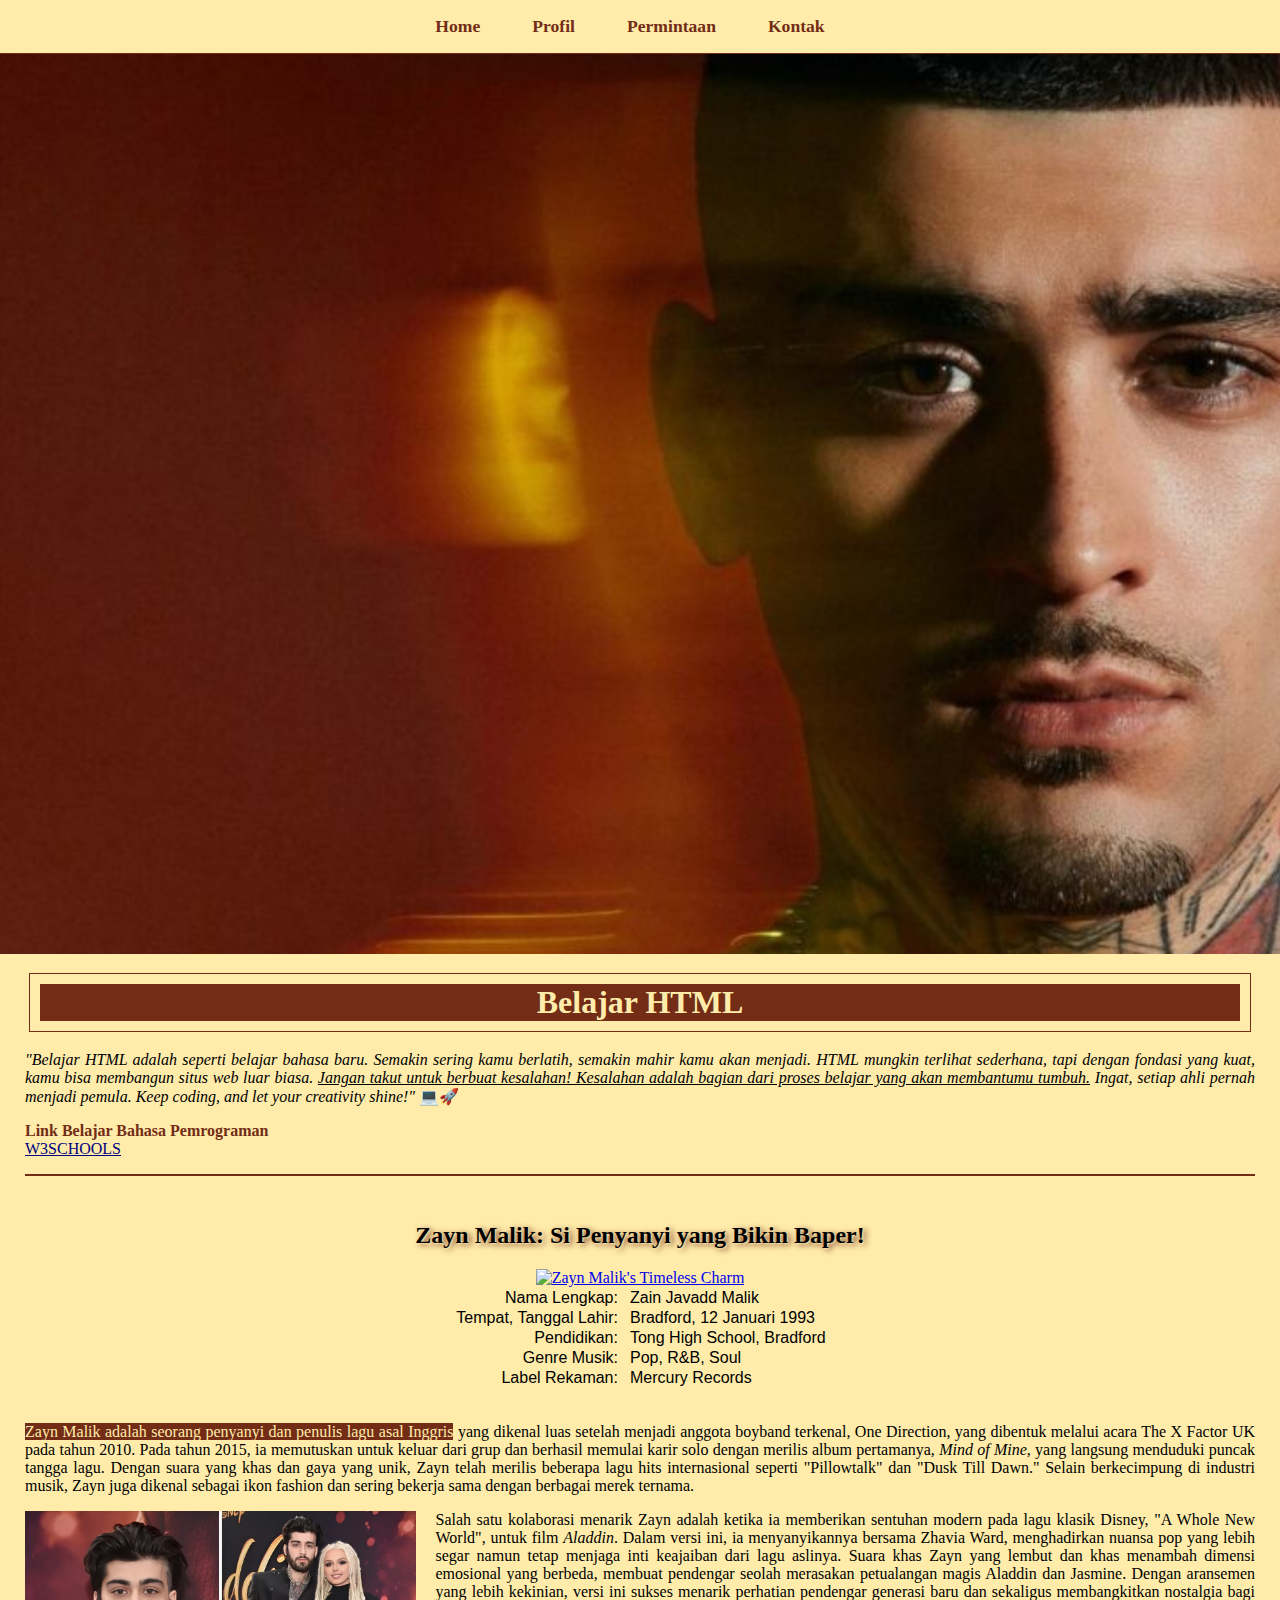
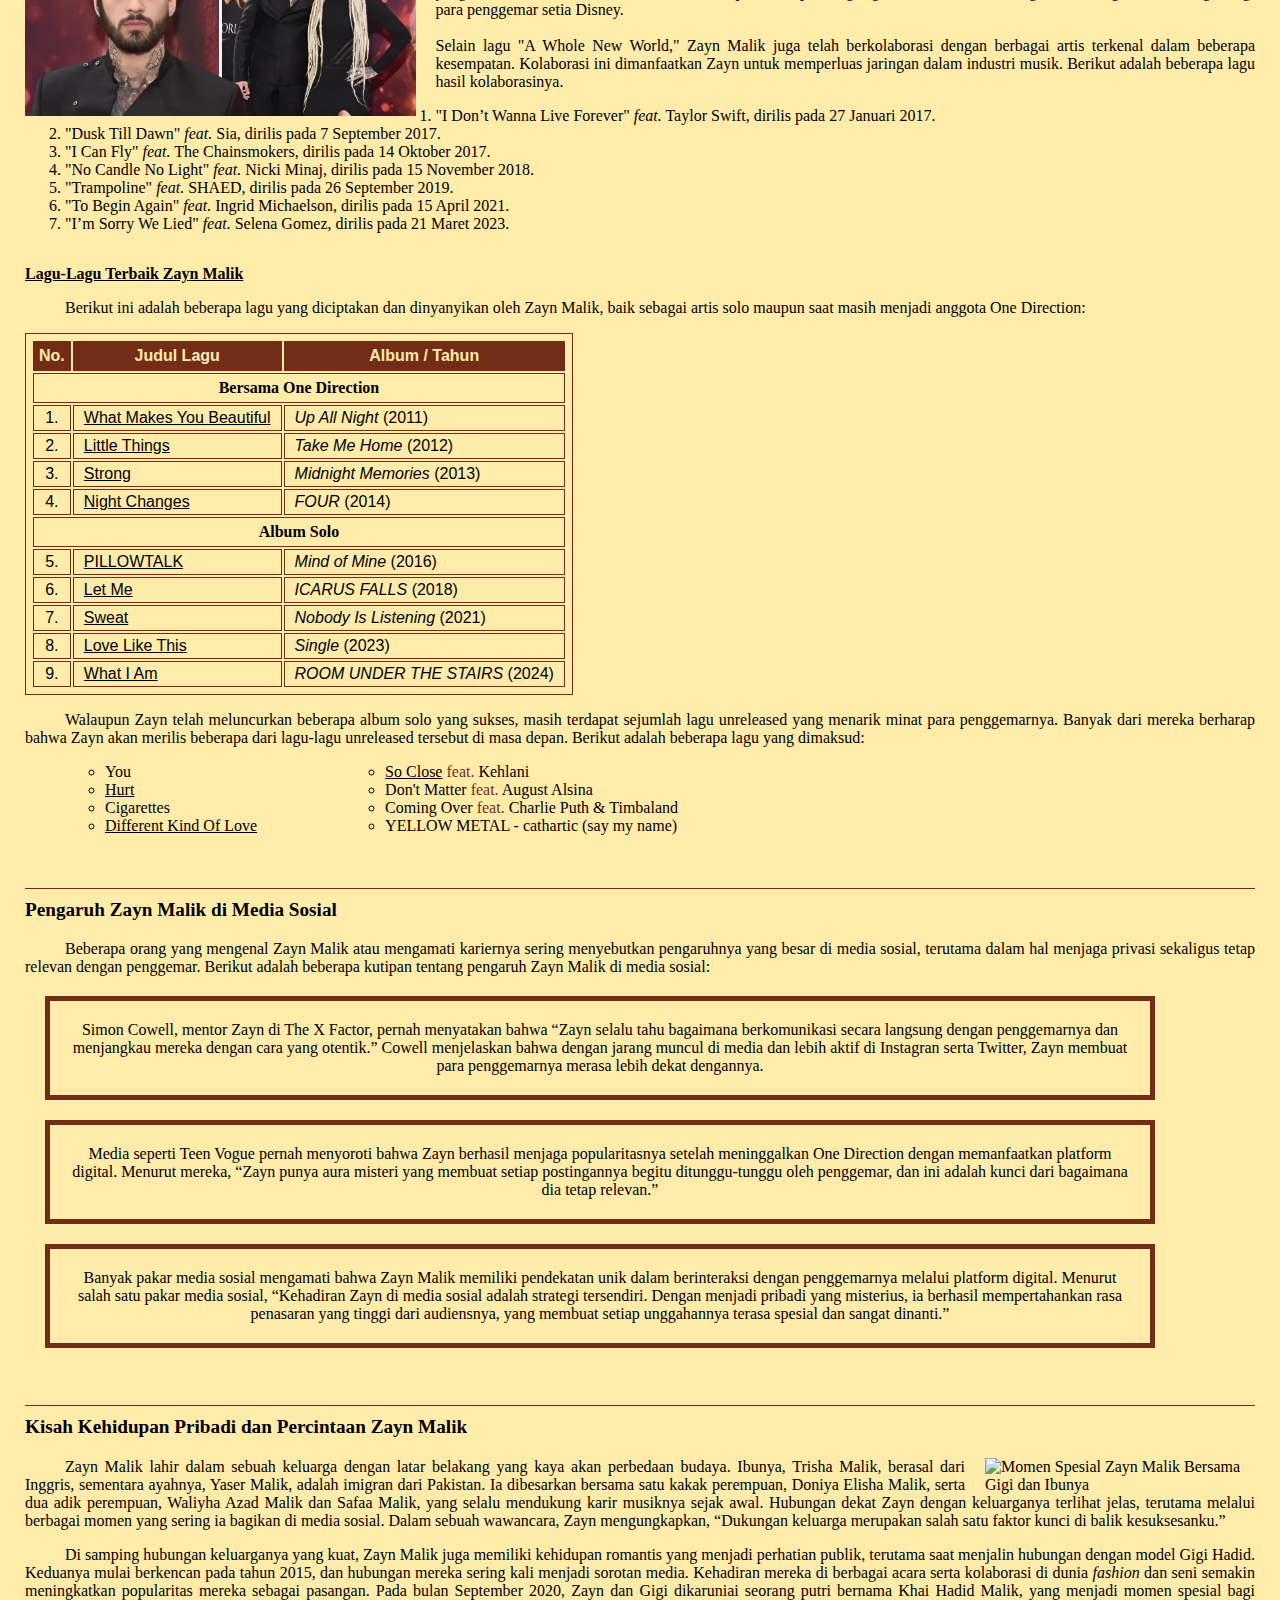
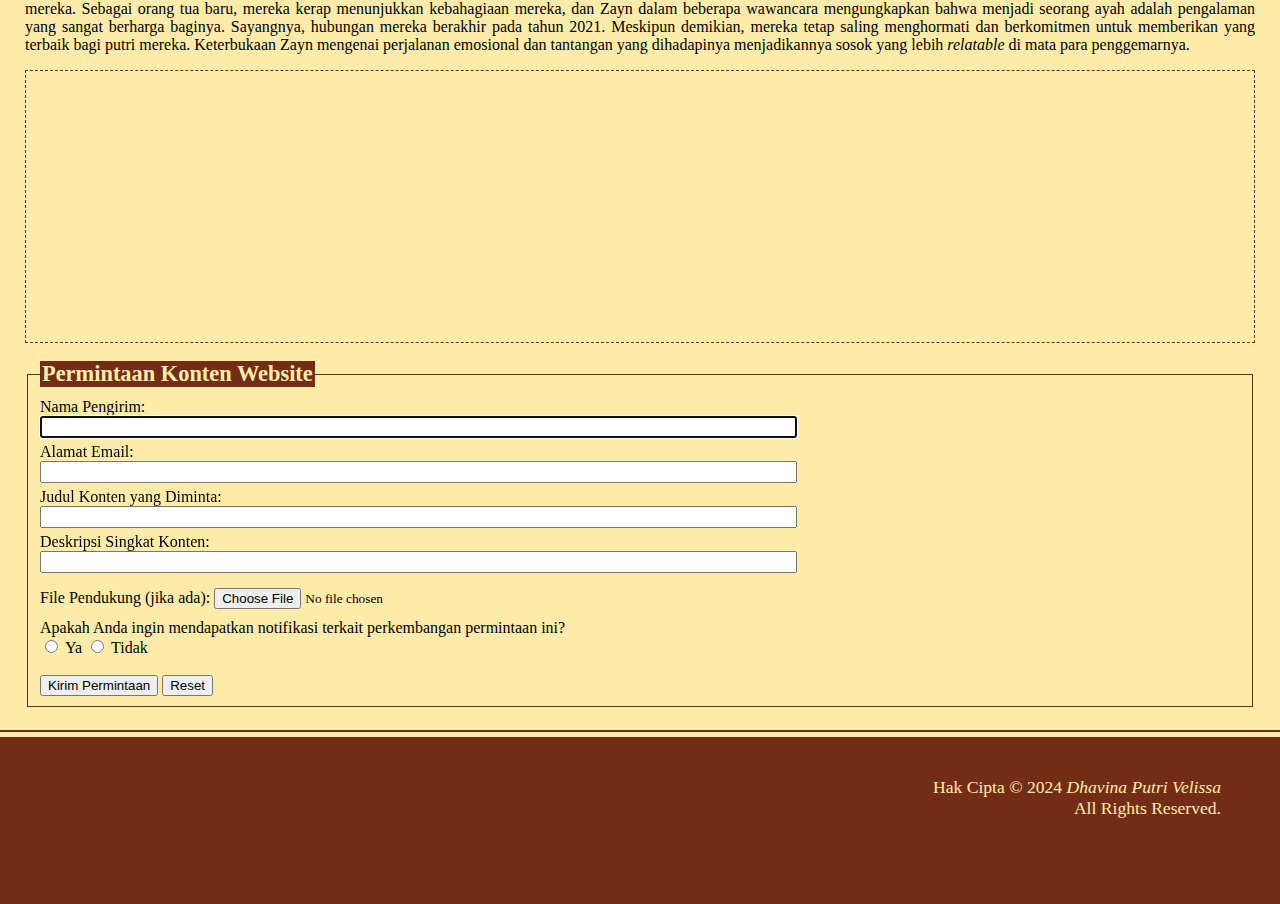
==== commit ec4eb7d5: "perubahan7" ====
--- a/index.html
+++ b/index.html
@@ -6,6 +6,7 @@
     <title>DhavinaWorld</title>
     <link rel="icon" type="image/x-icon" href="images/icon2.png">
     <link rel="stylesheet" href="style/style.css">
+    <script src="https://kit.fontawesome.com/2a7b768fb7.js" crossorigin="anonymous"></script>
 </head>
 
 <!-- ini style -->
@@ -15,7 +16,7 @@
   display: flex;
   background-image: url('images/cover1.png');
   background-size: cover;
-  margin: 0;
+  margin: 0 -30px;
   padding: 0;
   box-sizing: none;
   outline: none;
@@ -30,11 +31,11 @@
   <div class="navbar">
     <a href="#Home"><b>Home</b></a>
     <div class="dropdown">
-    <a href="#Profil" class="dropbtn"><b>Profil</b></a>
+     <a href="#Profil" class="dropbtn"><b>Profil</b></a>
       <div class="dropdown-content">
-      <a href="#karier">Karier Musik</a>
-      <a href="#medsos">Pengaruh di Media Sosial</a>
-      <a href="#family">Kehidupan Pribadi</a>
+        <a href="#karier">Karier Musik</a>
+        <a href="#medsos">Pengaruh di Media Sosial</a>
+        <a href="#family">Kehidupan Pribadi</a>
       </div>
     </div>
     <a href="#Permintaan"><b>Permintaan</b></a>
@@ -43,7 +44,6 @@
 </nav>
 
 <div class="head" id="Home"></div>
-
 
 <h1 class="h1">Belajar HTML</h1>
 <p style="font-family: segoe ui; text-align: justify">
@@ -92,7 +92,7 @@
   <tr>
     <td class="td1" style="text-align: right">Label Rekaman:</td>
     <td class="td1"></td>
-    <td class="td1">RCA Records, Syco Music</td>
+    <td class="td1">Mercury Records</td>
   </tr>
 </table>
 
@@ -116,8 +116,8 @@
     seolah merasakan petualangan magis Aladdin dan Jasmine. Dengan aransemen yang lebih kekinian, versi ini sukses menarik perhatian
     pendengar generasi baru dan sekaligus membangkitkan nostalgia bagi para penggemar setia Disney.
 
-<br><br>Selain lagu "A Whole New World," Zayn Malik juga telah menjalin kolaborasi dengan sejumlah artis ternama
-        dalam berbagai kesempatan, di antaranya:
+<br><br>Selain lagu "A Whole New World," Zayn Malik juga telah berkolaborasi dengan berbagai artis terkenal dalam beberapa kesempatan.
+        Kolaborasi ini dimanfaatkan Zayn untuk memperluas jaringan dalam industri musik. Berikut adalah beberapa lagu hasil kolaborasinya.
   <ol style="font-family: trebuchet ms">
   <li>"I Don’t Wanna Live Forever" <i>feat.</i> Taylor Swift, dirilis pada 27 Januari 2017.</li>
   <li>"Dusk Till Dawn" <i>feat.</i> Sia, dirilis pada 7 September 2017.</li>
@@ -216,15 +216,15 @@
   Beberapa orang yang mengenal Zayn Malik atau mengamati kariernya sering menyebutkan pengaruhnya yang besar di media sosial, terutama dalam hal menjaga privasi sekaligus tetap relevan
   dengan penggemar. Berikut adalah beberapa kutipan tentang pengaruh Zayn Malik di media sosial:
 </p>
-<p id="box-model">
+<p class="box-model">
   Simon Cowell, mentor Zayn di The X Factor, pernah menyatakan bahwa <q>Zayn selalu tahu bagaimana berkomunikasi secara langsung dengan penggemarnya dan menjangkau mereka dengan cara yang
   otentik.</q> Cowell menjelaskan bahwa dengan jarang muncul di media dan lebih aktif di Instagran serta Twitter, Zayn membuat para penggemarnya merasa lebih dekat dengannya.
 </p>
-<p id="box-model">
+<p class="box-model">
   Media seperti Teen Vogue pernah menyoroti bahwa Zayn berhasil menjaga popularitasnya setelah meninggalkan One Direction dengan memanfaatkan platform digital. Menurut mereka, <q>Zayn punya
   aura misteri yang membuat setiap postingannya begitu ditunggu-tunggu oleh penggemar, dan ini adalah kunci dari bagaimana dia tetap relevan.</q>
 </p>
-<p id="box-model">
+<p class="box-model">
   Banyak pakar media sosial mengamati bahwa Zayn Malik memiliki pendekatan unik dalam berinteraksi dengan penggemarnya melalui platform digital. Menurut salah satu pakar media sosial,
   <q>Kehadiran Zayn di media sosial adalah strategi tersendiri. Dengan menjadi pribadi yang misterius, ia berhasil mempertahankan rasa penasaran yang tinggi dari audiensnya, yang membuat
   setiap unggahannya terasa spesial dan sangat dinanti.</q>
@@ -292,18 +292,18 @@
     </fieldset>
 </form> 
 <br>
-<hr style="border: 1px solid #732c16">
-
-<footer id="footer">
+<hr style="border: 1px solid #732c16; margin: 5px -30px;">
+
+<footer class="footer">
   <iframe src="https://www.google.com/maps/embed?pb=!1m18!1m12!1m3!1d3965.619810501689!2d106.75276967333414!3d-6.313571861780834!2m3!1f0!2f0!3f0!3m2!1i1024!2i768!4f13.1!3m3!1m2!1s0x2e69efcead9423ad%3A0xb2317a62631b2ca0!2sFakultas%20Adab%20dan%20Humaniora%20UIN%20Syarif%20Hidayatullah%20Jakarta!5e0!3m2!1sid!2sid!4v1729059187060!5m2!1sid!2sid"
   width="600" height="150" style="border:0;" allowfullscreen="" loading="lazy" referrerpolicy="no-referrer-when-downgrade">
   </iframe>
-
   <p id="Kontak" style="float: right; padding-right: 4rem; padding-top: 15px; font-size: 110%; text-align: right">
-  Hak Cipta © 2024 <i>Dhavina Putri Velissa</i><br>All Rights Reserved.<br>
-  <a href="mailto:dhavina.pvelissa@gmail.com"><img src="images/gmail.png" style="width: 36px; height: 36px; padding-top: 10px"></a>
-  <a href="https://www.instagram.com/dhavinapv" target="_blank"><img src="images/instagram.png" style="width: 36px; height: 36px"></a>
-  <a href="https://www.inzayn.com" target="_blank"><img src="images/website.png" style="width: 36px; height: 36px"></a>
+  Hak Cipta © 2024 <i>Dhavina Putri Velissa</i><br>All Rights Reserved.<br><br>
+  <a href="https://www.instagram.com/dhavinapv" target="_blank"><i class="fa-brands fa-square-instagram fa-xl"></i></a>
+  <a href="https://x.com/zaynmalik" target="_blank"><i class="fa-brands fa-square-x-twitter fa-xl"></i></a>
+  <a href="https://www.inzayn.com" target="_blank"><i class="fa-solid fa-square-arrow-up-right fa-xl"></i></a>
+  <a href="mailto:dhavina.pvelissa@gmail.com"><i class="fa-solid fa-square-envelope fa-xl"></i></a>
   </p>
 </footer>
 
--- a/style/style.css
+++ b/style/style.css
@@ -1,5 +1,55 @@
 html {
     scroll-behavior: smooth;
+}
+
+head {
+    background-repeat: no-repeat;
+    background-position: center top;
+    background-attachment: scroll;
+}
+
+body {
+    background-color: #ffecab;
+    margin: 0 25px;
+}
+
+.h1 {
+    text-align: center;
+    font-size: 200%;
+    font-family: gill sans;
+    background-color: #732c16;
+    color: #ffecab;
+    margin: 30px 15px;
+    outline: 1px solid #732c16;
+    outline-offset: 10px;
+}
+
+.h2 {
+    font-size: 150%;
+    font-family: serif;
+    text-align: center;
+    color: black;
+    text-shadow: 1px 1px 2px #ffecab, 3px 2px 6px #732c16;
+}
+
+.h3 {
+    border-top: 1px solid #732c16;
+    padding-top: 10px;
+    font-size: 120%;
+    font-family: serif;
+}
+
+.p {
+    font-size: 100%;
+    font-family: gill sans;
+    margin-top: 2rem;
+    text-decoration: underline;
+}
+
+.p2 {
+    font-family: trebuchet ms;
+    text-align: justify;
+    text-indent: 40px;
 }
 
 /* .form-input {
@@ -11,10 +61,9 @@
     display: flex;
     justify-content: center;
     max-width: 600px;
-
-.formulir 
 } */
 
+/* style table */
 .center-table {
     margin-left: auto;
     margin-right: auto;
@@ -35,34 +84,134 @@
 }
 
 .td2 {
-  border:1px solid #732c16;
-  font-family: 'Trebuchet MS', sans-serif;
-  padding-left: 10px;
-  padding-right: 10px;
-  padding-top: 3px;
-  padding-bottom: 3px;
-}
-
+    border:1px solid #732c16;
+    font-family: 'Trebuchet MS', sans-serif;
+    padding-left: 10px;
+    padding-right: 10px;
+    padding-top: 3px;
+    padding-bottom: 3px;
+}
+
+/* style navbar */
 .navbar {
     display: flex;
     justify-content: center;
     align-items: center;
     padding: 1rem 7%;
+    margin: 0 -30px;
     top: 0;
     left: 0;
     right: 0;
     z-index: 9999;
     position: relative;
-    border-bottom: 1px solid black;
-    background-color: #ffecab;
-
+    border-bottom: 1.5px solid #732c16;
+    background-color: #ffecab;
 }
 
 .navbar a {
     color: #732c16;
-    font-family: 'Trebuchet MS', sans-serif;
+    font-family: trebuchet ms;
     font-size: 110%;
     margin: 0 1rem;
     display: inline-block;
     text-decoration: none;
+    padding-right: 20px;
+}
+
+.navbar a:hover, .navbar a:active {
+   background-color: #732c16; 
+   color: #ffecab;
+   text-align: center;
+   justify-content: center;
+}
+
+.dropbtn {
+    color: #732c16;
+    font-size: 110%;
+    border: none;
+    cursor: pointer;
+    font-family: trebuchet ms;
+}
+
+.dropdown {
+    position: relative;
+    display: inline-block;
+    justify-content: center;
+    align-items: center;
+}
+
+.dropdown-content {
+    display: none;
+    position: absolute;
+    background-color: #732c16;
+    opacity: 0.85;
+    min-width: 175px;
+    box-shadow: 0px 8px 16px 0px rgba(0,0,0,0.2);
+    z-index: 1;
+}
+
+.dropdown-content a {
+    color: #ffecab;
+    padding: 10px 10px;
+    text-decoration: none;
+    display: block;
+  
+}
+
+.dropdown-content a:hover {
+    background-color: black;
+}
+
+.dropdown:hover
+.dropdown-content {
+    display: block;
+}
+
+.box-model {
+    background-color: #ffecab;
+    width: 1060px;
+    border: 5px solid #732c16;
+    padding: 20px;
+    margin: 20px;
+    text-align: center;
+    font-family: trebuchet ms;
+}
+
+.box-model:hover, .box-model:active {
+    background-color: #732c16;
+    color: #ffecab;
+}
+
+.dashed {
+    border-style: dashed;
+    border-color: #732c16;
+    border-width: 1px;
+    padding-top: 5px;
+}
+
+.footer {
+    background-color: #732c16;
+    color:#ffecab;
+    font-family: trebuchet ms;
+    text-align: justify;
+    padding-top: 8px;
+    padding-bottom: 5px;
+    padding-left: 20px;
+    margin: 0 -30px;
+}
+
+.fa-brands.fa-square-instagram.fa-xl {
+    color: #ffecab;
+}
+
+.fa-brands.fa-square-x-twitter.fa-xl {
+    color: #ffecab;
+}
+
+.fa-solid.fa-square-arrow-up-right.fa-xl {
+    color: #ffecab;
+}
+
+.fa-solid.fa-square-envelope.fa-xl {
+    color: #ffecab;
 }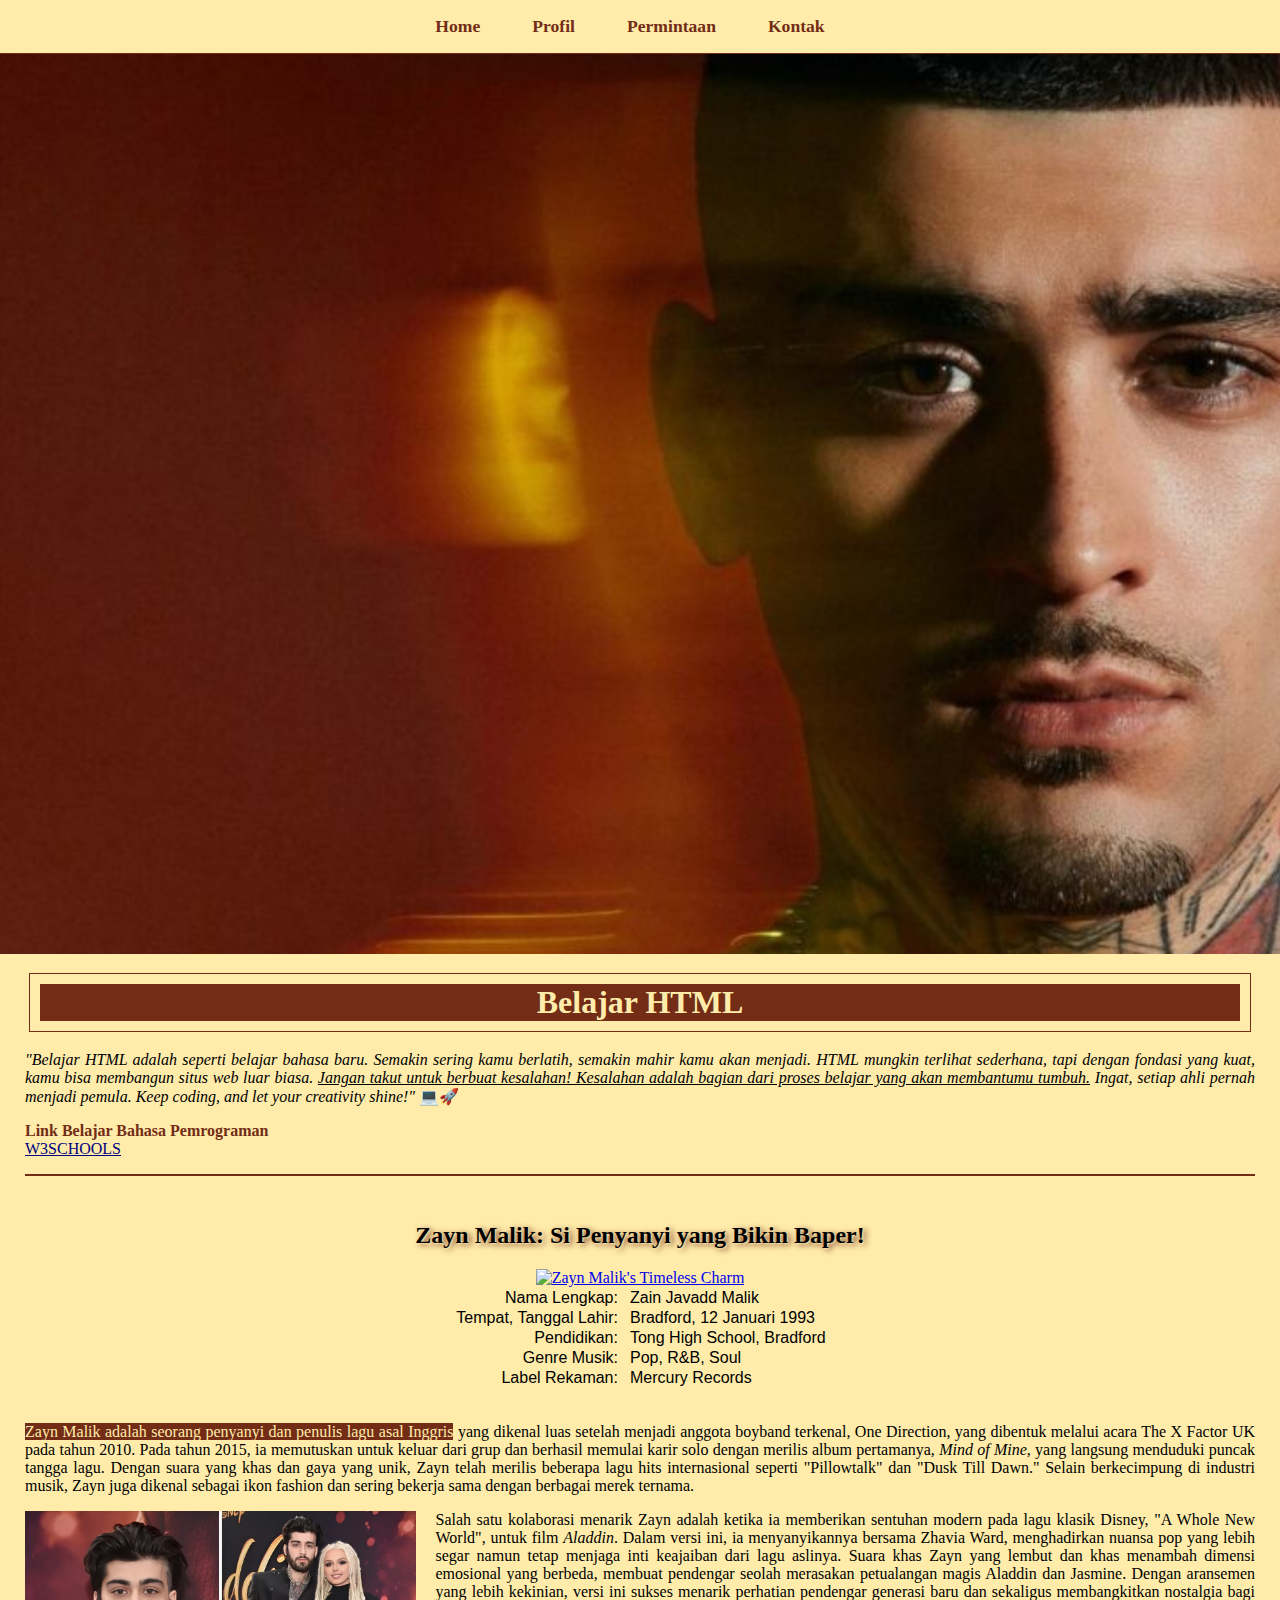
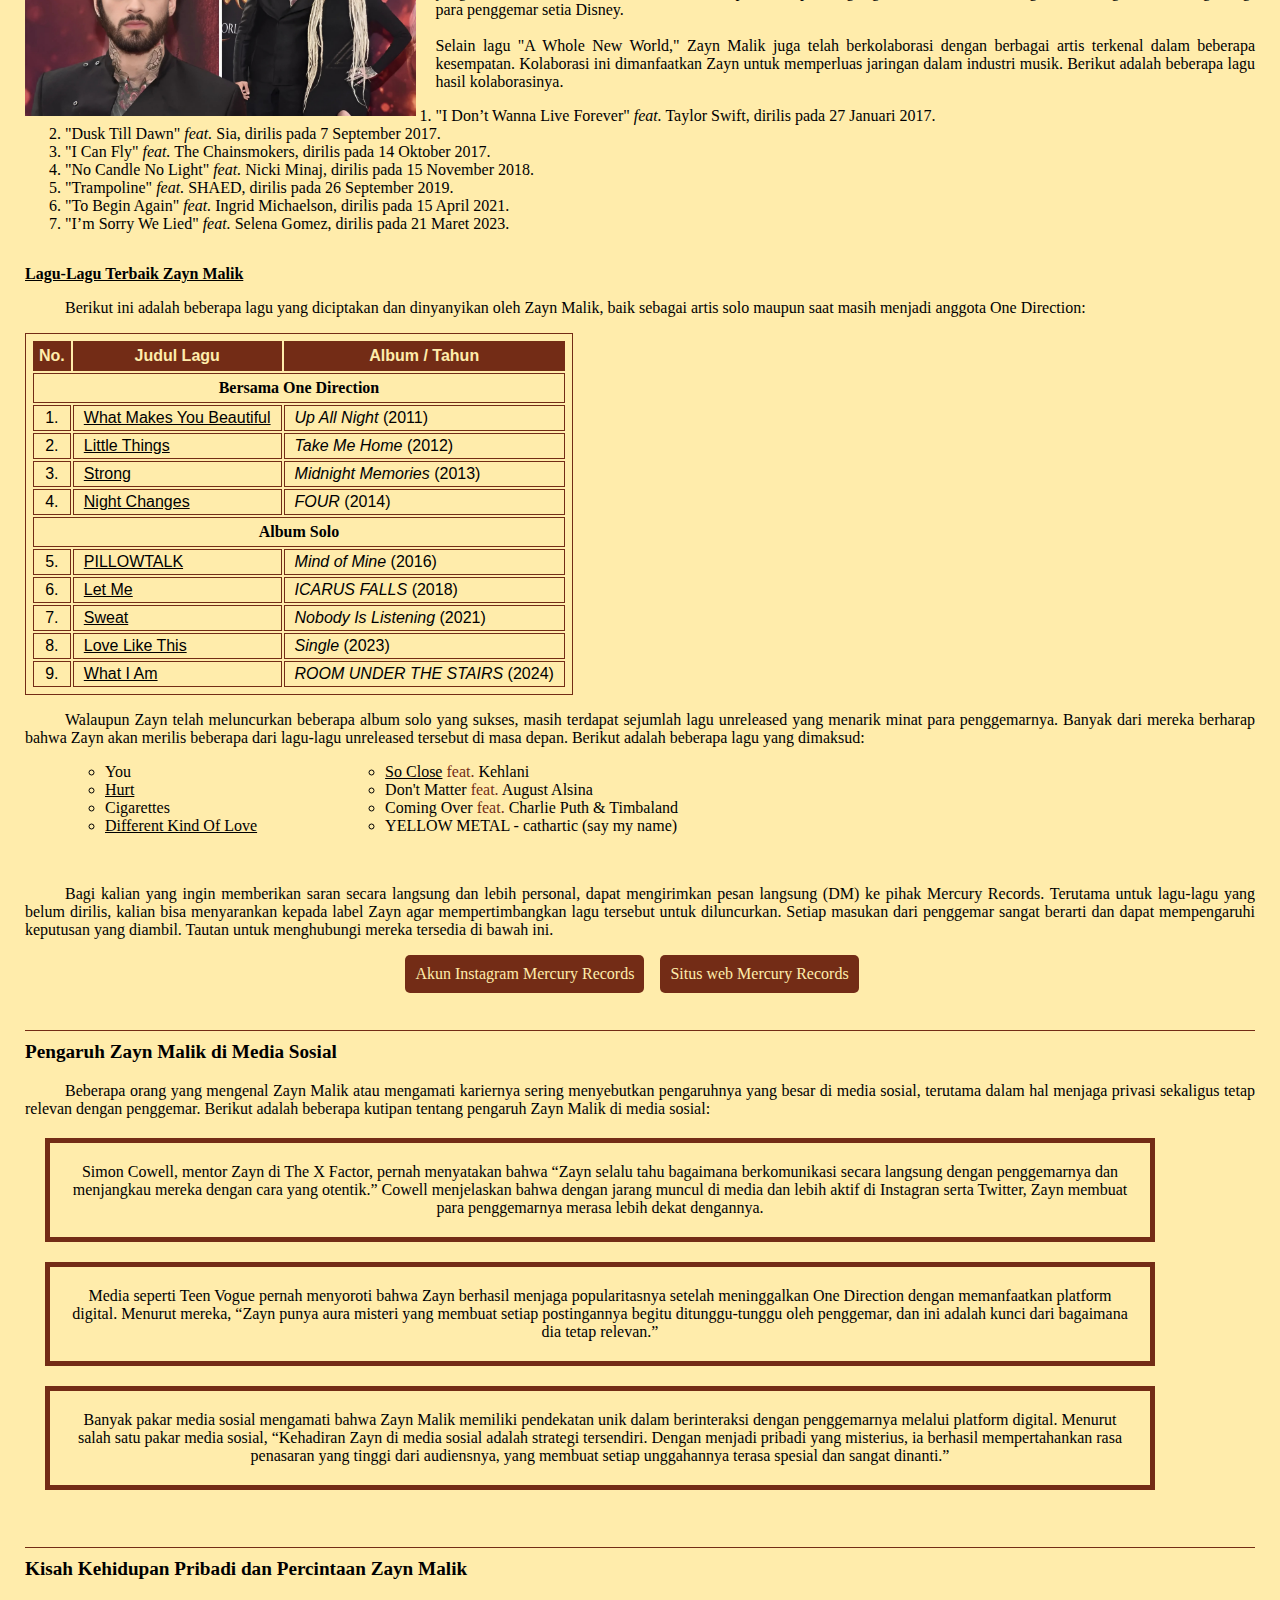
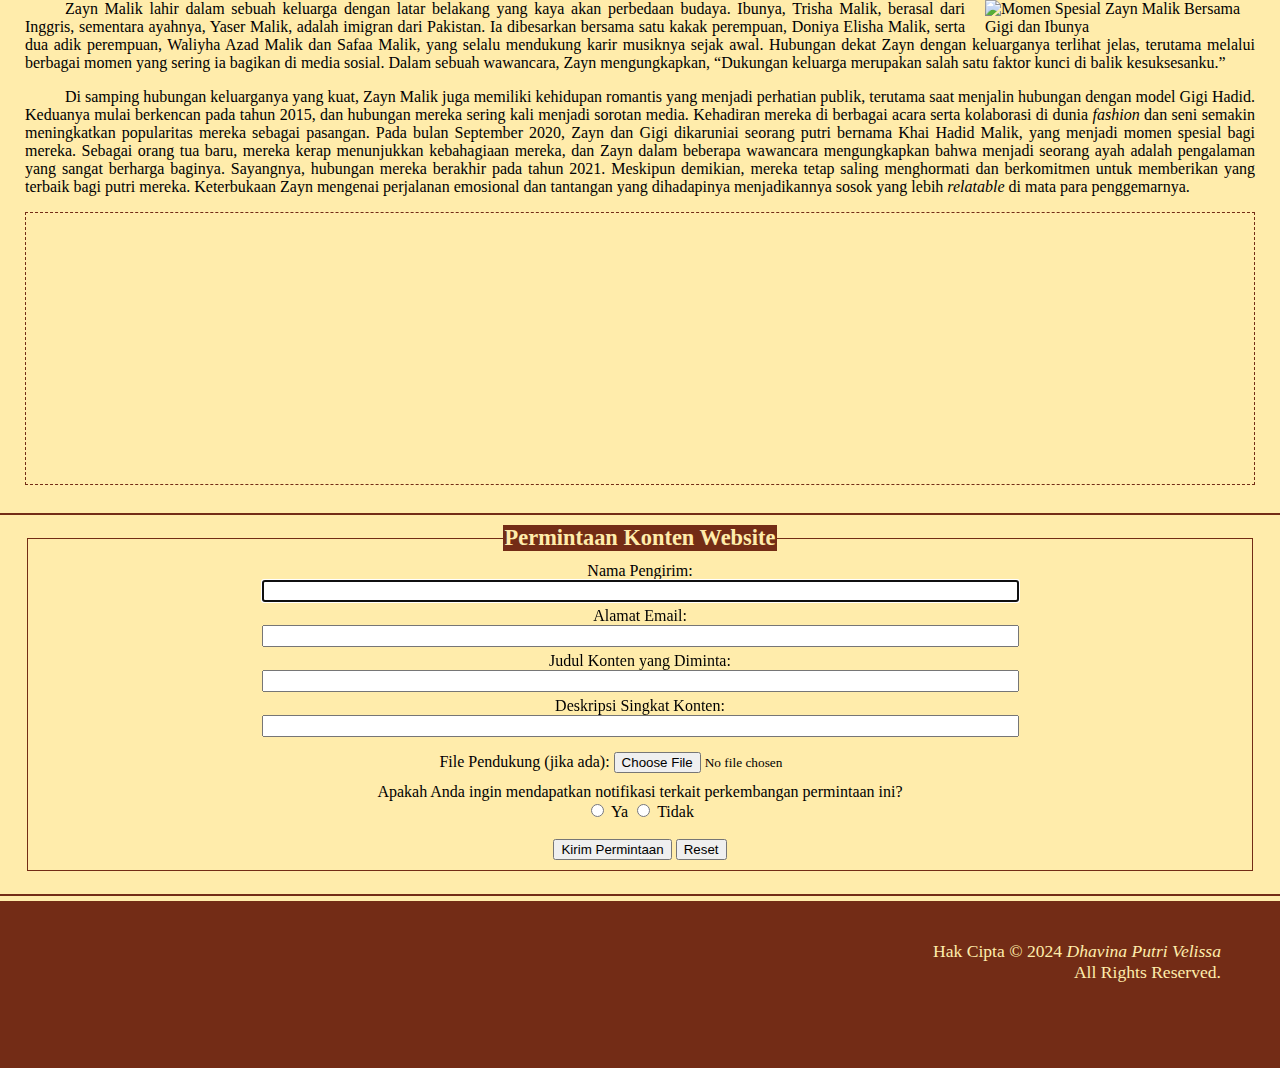
==== commit af5884cc: "perubahan7" ====
--- a/index.html
+++ b/index.html
@@ -209,6 +209,17 @@
     <li>YELLOW METAL - cathartic (say my name)</li>
   </ul>  
 </ul> 
+<br>
+<p class="p2">
+  Bagi kalian yang ingin memberikan saran secara langsung dan lebih personal, dapat mengirimkan pesan langsung (DM) ke pihak Mercury Records. Terutama untuk lagu-lagu yang belum dirilis,
+  kalian bisa menyarankan kepada label Zayn agar mempertimbangkan lagu tersebut untuk diluncurkan. Setiap masukan dari penggemar sangat berarti dan dapat mempengaruhi keputusan yang diambil.
+  Tautan untuk menghubungi mereka tersedia di bawah ini.
+</p>
+
+<div class="records">
+  <a href="https://www.instagram.com/mercuryrecords/" target="_blank">Akun Instagram Mercury Records</a>
+  <a href="https://www.mercuryrecords.com/" target="_blank">Situs web Mercury Records</a>
+</div>
 
 <br>
 <h3 id="medsos" class="h3">Pengaruh Zayn Malik di Media Sosial</h3>
@@ -262,7 +273,8 @@
 </iframe>
 </div>
 <br>
-
+<hr style="margin: 10px -30px; border: 1px solid #732c16;">
+<div style="text-align: center;">
 <form action="/action_page.php" class="formulir" id="Permintaan">
   <fieldset style="border: 1.5px solid #732c16">
     <legend style="font-size: 140%; font-family: gill sans; background-color: #732c16; color: #ffecab; margin-bottom: 5px"><b>Permintaan Konten Website</b></legend>
@@ -291,6 +303,7 @@
     <input type="reset" value="Reset">
     </fieldset>
 </form> 
+</div>
 <br>
 <hr style="border: 1px solid #732c16; margin: 5px -30px;">
 
--- a/style/style.css
+++ b/style/style.css
@@ -52,15 +52,42 @@
     text-indent: 40px;
 }
 
+.records {
+    font-family: trebuchet ms;
+    text-align: justify;
+    display: flex;
+    justify-content: center;
+    align-items: center;
+}
+
+.records a:link, .records a:visited {
+    background-color: #732c16;
+    color: #ffecab;
+    padding: 10px;
+    margin-right: 1rem;
+    text-align: center;
+    text-decoration: none;
+    border-radius: 5px;
+    display: inline-block;
+}
+
+.records a:hover, .records a:active {
+    background-color: #ffecab;
+    color: #732c16;
+    border: 3px solid #732c16
+}
+
 /* .form-input {
     background-color: #ffecab;
     margin-left: 2rem;
+    font
 }
 
 .formulir {
     display: flex;
     justify-content: center;
     max-width: 600px;
+    text-align: center; 
 } */
 
 /* style table */
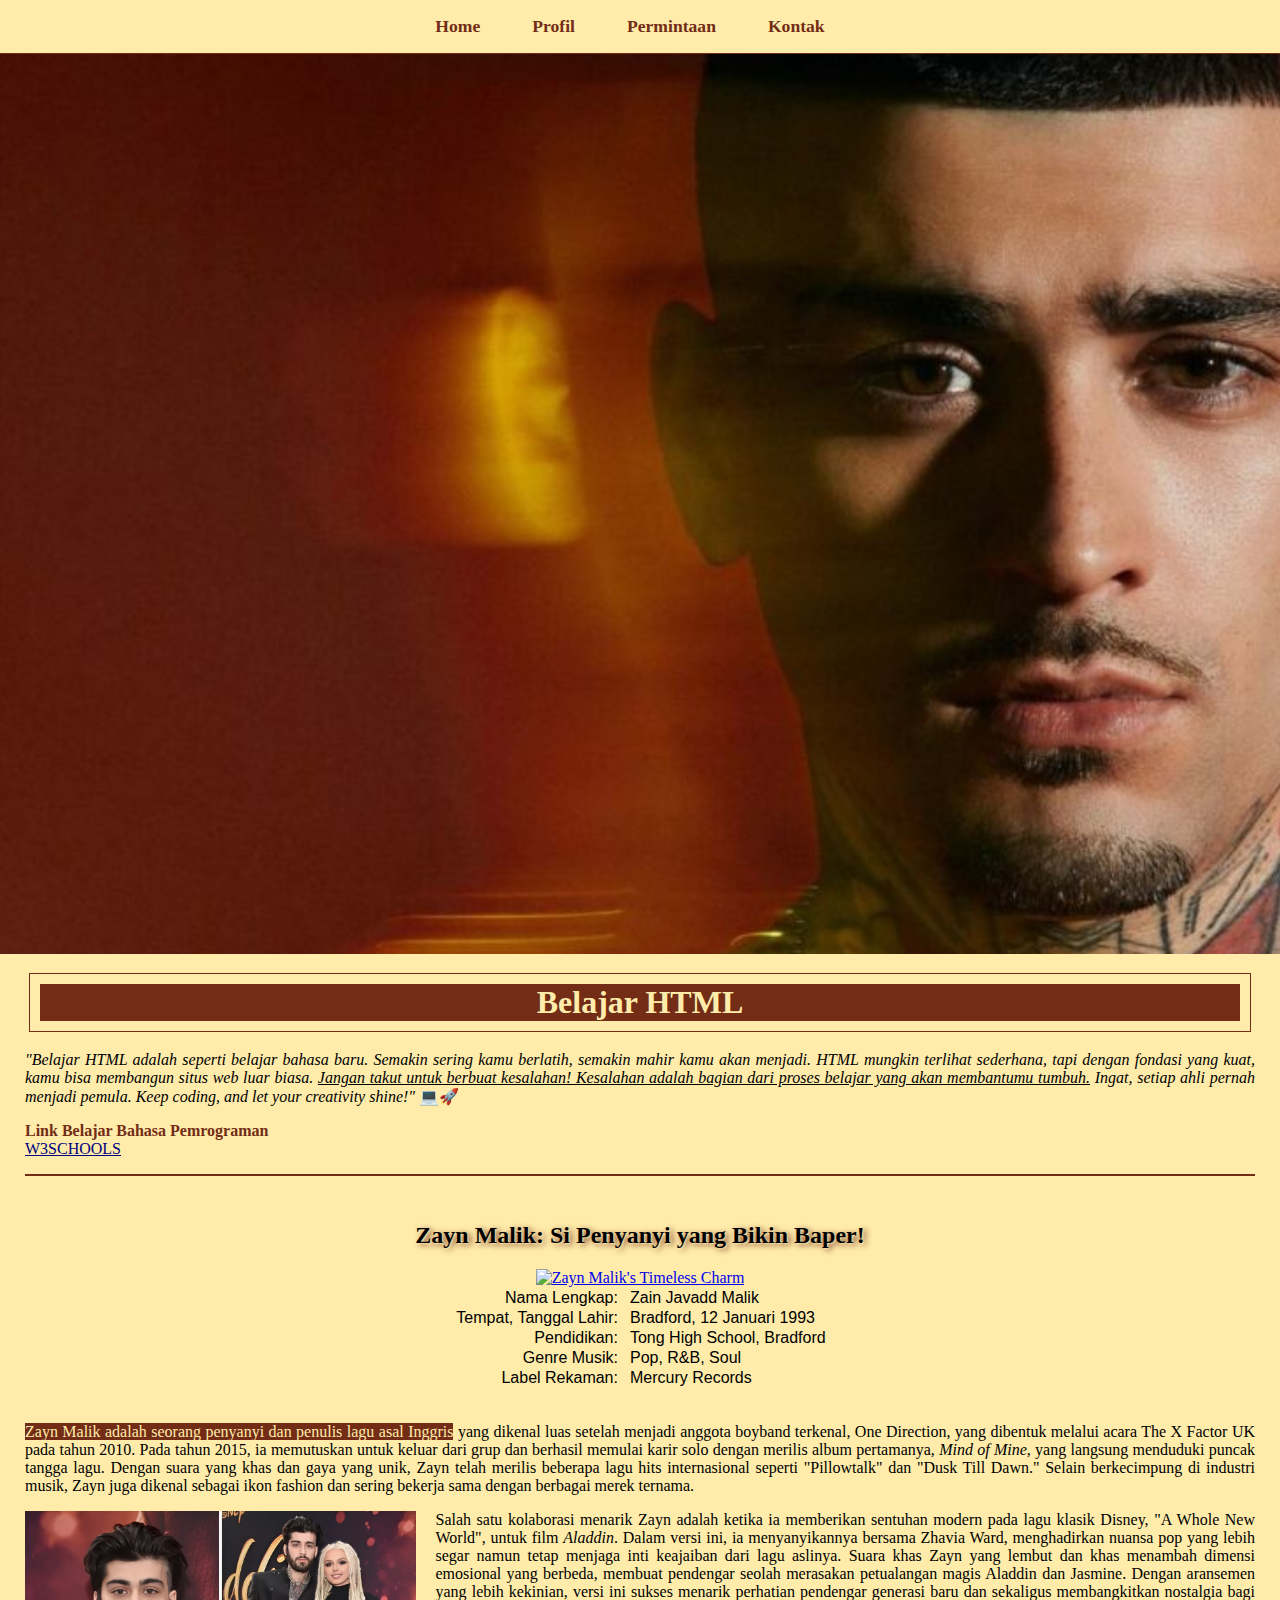
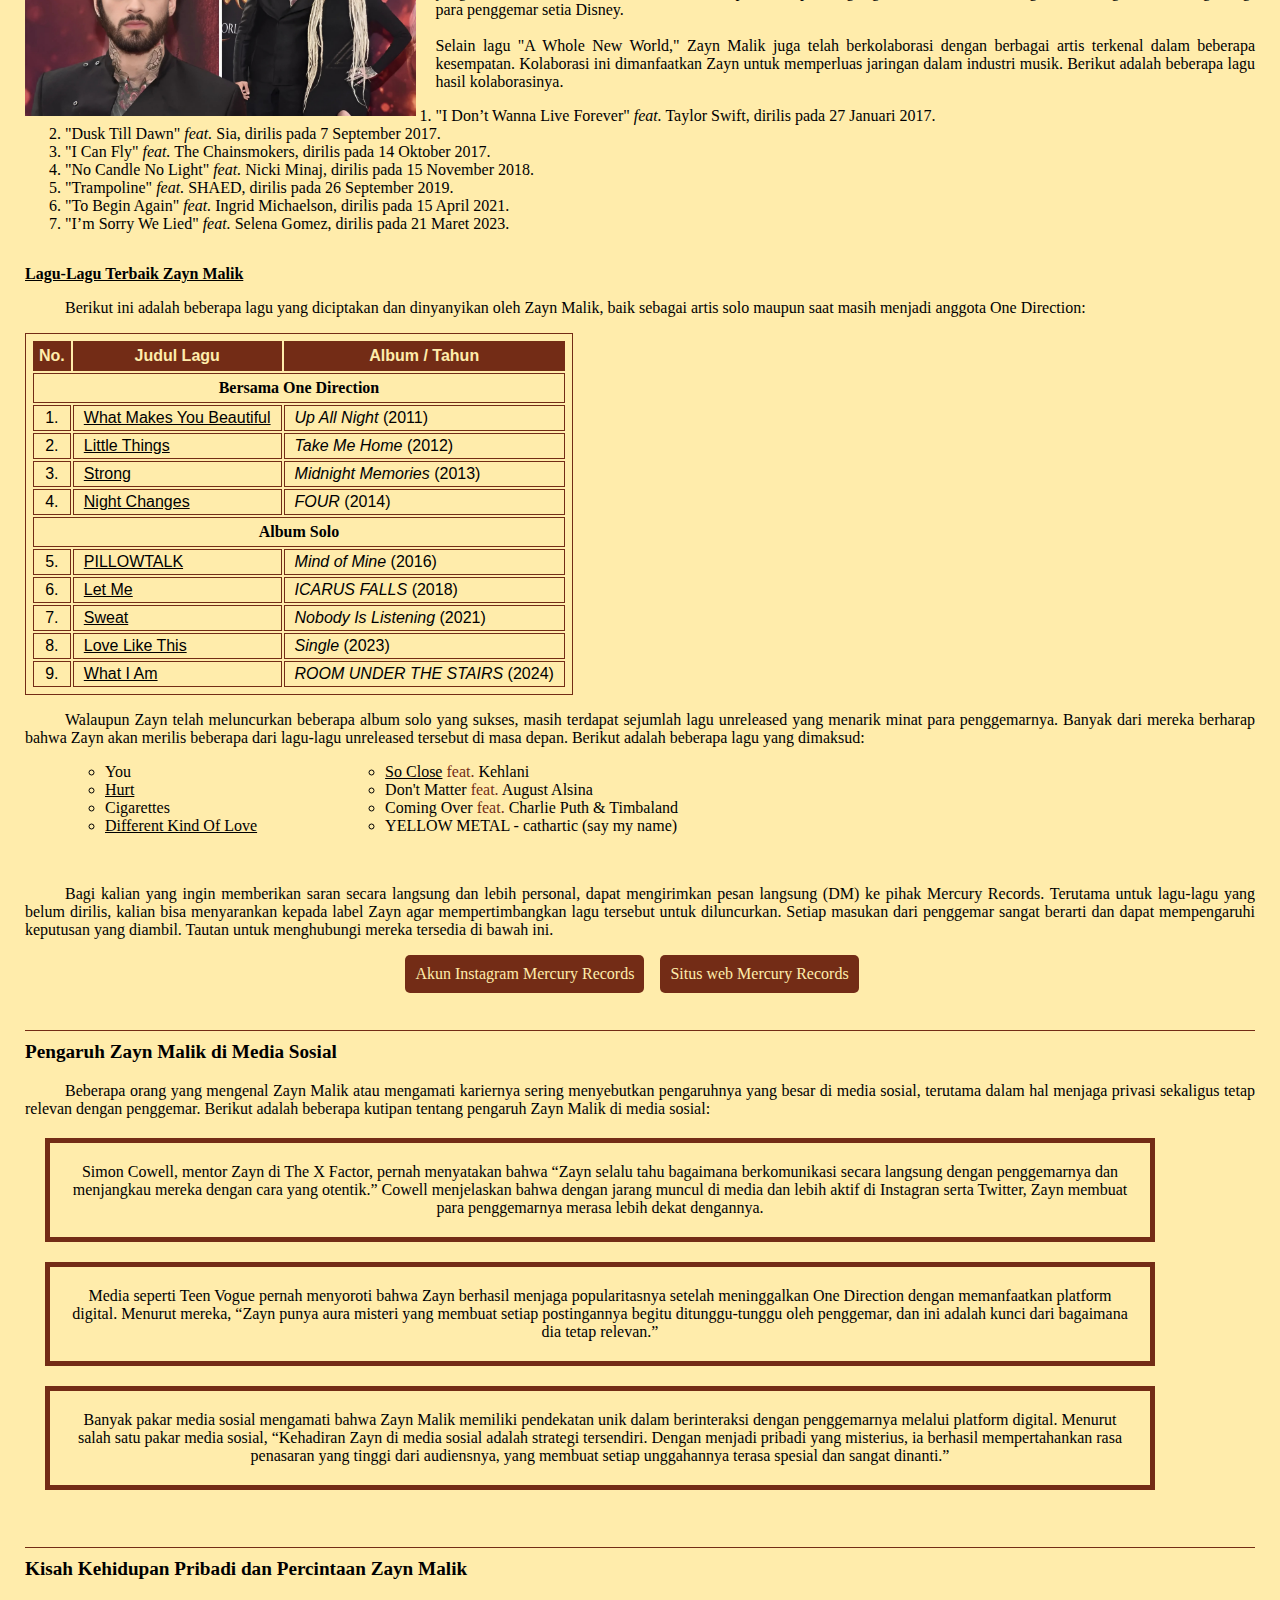
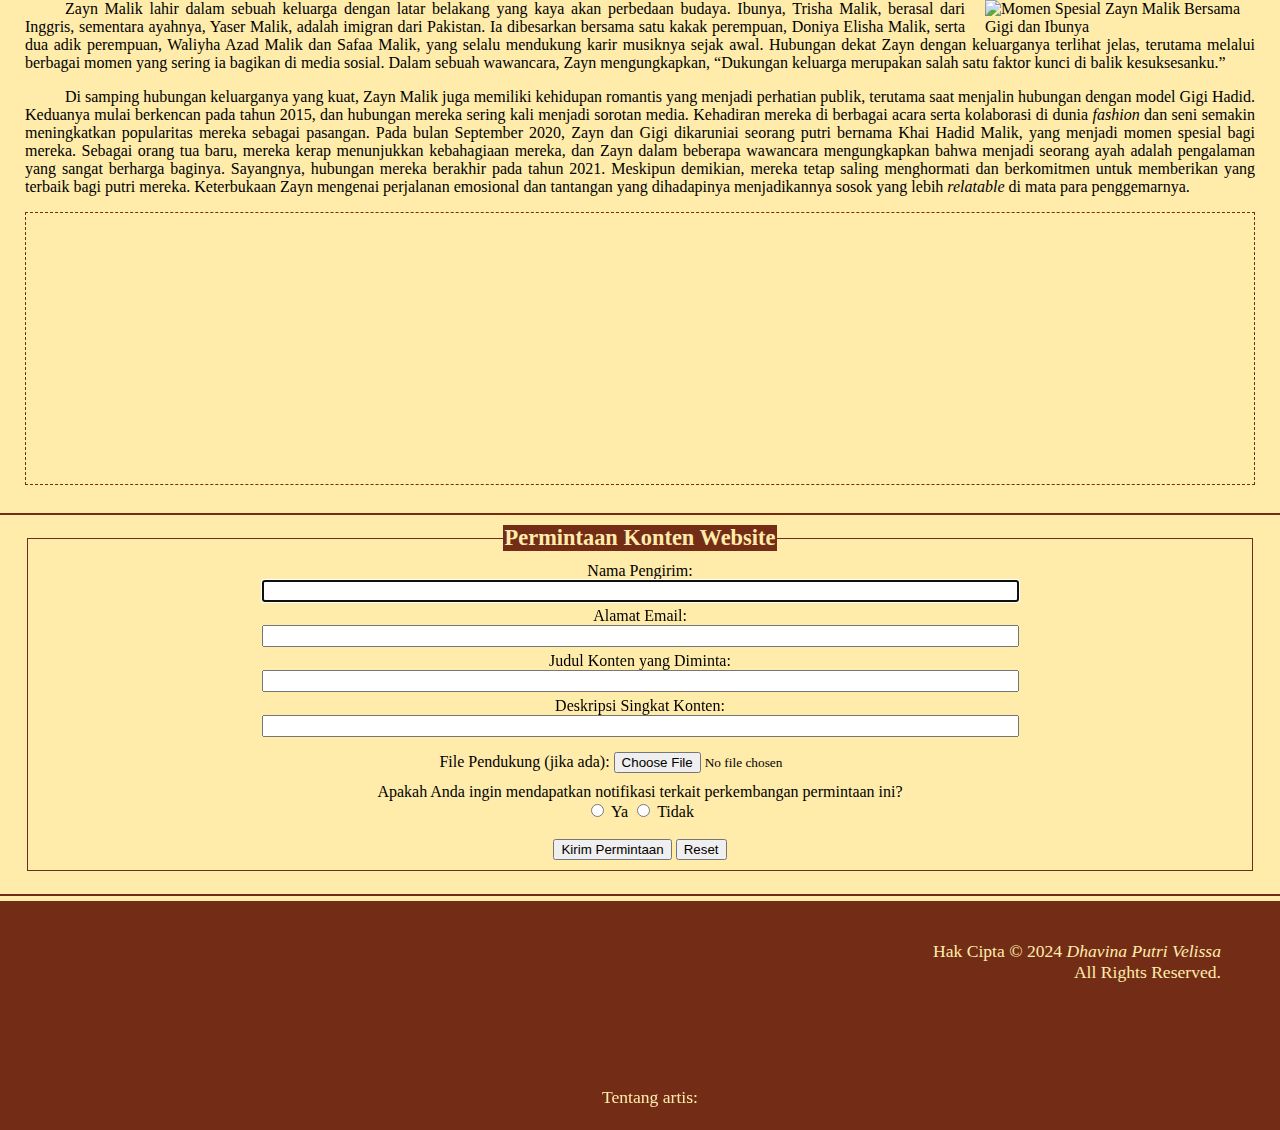
==== commit b9d7d36c: "perubahan7" ====
--- a/index.html
+++ b/index.html
@@ -312,11 +312,17 @@
   width="600" height="150" style="border:0;" allowfullscreen="" loading="lazy" referrerpolicy="no-referrer-when-downgrade">
   </iframe>
   <p id="Kontak" style="float: right; padding-right: 4rem; padding-top: 15px; font-size: 110%; text-align: right">
-  Hak Cipta © 2024 <i>Dhavina Putri Velissa</i><br>All Rights Reserved.<br><br>
-  <a href="https://www.instagram.com/dhavinapv" target="_blank"><i class="fa-brands fa-square-instagram fa-xl"></i></a>
-  <a href="https://x.com/zaynmalik" target="_blank"><i class="fa-brands fa-square-x-twitter fa-xl"></i></a>
-  <a href="https://www.inzayn.com" target="_blank"><i class="fa-solid fa-square-arrow-up-right fa-xl"></i></a>
-  <a href="mailto:dhavina.pvelissa@gmail.com"><i class="fa-solid fa-square-envelope fa-xl"></i></a>
+    Hak Cipta © 2024 <i>Dhavina Putri Velissa</i><br>All Rights Reserved.<br><br>
+    <a href="https://www.instagram.com/dhavinapv" target="_blank"><i class="fa-brands fa-square-instagram fa-2xl"></i></a>
+    <a href="mailto:dhavina.pvelissa@gmail.com"><i class="fa-solid fa-square-envelope fa-2xl"></i></a>
+  </p>
+  <p style="text-align: center; font-size: 110%; font-family: trebuchet ms; margin-top: 1.5rem;">Tentang artis:
+    <a href="https://www.instagram.com/zayn" target="_blank"><i class="fa-brands fa-square-instagram fa-xl"></i></a>
+    <a href="https://x.com/zaynmalik" target="_blank"><i class="fa-brands fa-square-x-twitter fa-xl"></i></a>
+    <a href="https://web.facebook.com/zayn" target="_blank"><i class="fa-brands fa-square-facebook fa-xl"></i></a>
+    <a href="https://www.youtube.com/@Zayn" target="_blank"><i class="fa-brands fa-square-youtube fa-xl"></i></a>
+    <a href="https://open.spotify.com/artist/5ZsFI1h6hIdQRw2ti0hz81?si=6cWTCOcDTlCrEsbeVMxG3Q" target="_blank"><i class="fa-brands fa-spotify fa-xl"></i></a>
+    <a href="https://www.inzayn.com" target="_blank"><i class="fa-solid fa-paperclip fa-xl"></i></a>
   </p>
 </footer>
 
--- a/style/style.css
+++ b/style/style.css
@@ -71,7 +71,7 @@
     display: inline-block;
 }
 
-.records a:hover, .records a:active {
+.records a:hover {
     background-color: #ffecab;
     color: #732c16;
     border: 3px solid #732c16
@@ -95,7 +95,7 @@
     margin-left: auto;
     margin-right: auto;
 }
-
+ 
 .table1, .td1 {
     border-style: none;
     padding-left: 3px;
@@ -204,7 +204,7 @@
     font-family: trebuchet ms;
 }
 
-.box-model:hover, .box-model:active {
+.box-model:hover {
     background-color: #732c16;
     color: #ffecab;
 }
@@ -227,18 +227,20 @@
     margin: 0 -30px;
 }
 
+.fa-brands.fa-square-instagram.fa-2xl {
+    color: #ffecab;}
+.fa-solid.fa-square-envelope.fa-2xl {
+    color: #ffecab;}
+
 .fa-brands.fa-square-instagram.fa-xl {
-    color: #ffecab;
-}
-
+    color: #ffecab;}
 .fa-brands.fa-square-x-twitter.fa-xl {
-    color: #ffecab;
-}
-
-.fa-solid.fa-square-arrow-up-right.fa-xl {
-    color: #ffecab;
-}
-
-.fa-solid.fa-square-envelope.fa-xl {
-    color: #ffecab;
-}+    color: #ffecab;}
+.fa-brands.fa-square-facebook.fa-xl {
+    color: #ffecab;}
+.fa-brands.fa-square-youtube.fa-xl {
+    color: #ffecab;}
+.fa-brands.fa-spotify.fa-xl {
+    color: #ffecab}
+.fa-solid.fa-paperclip.fa-xl {
+    color: #ffecab;}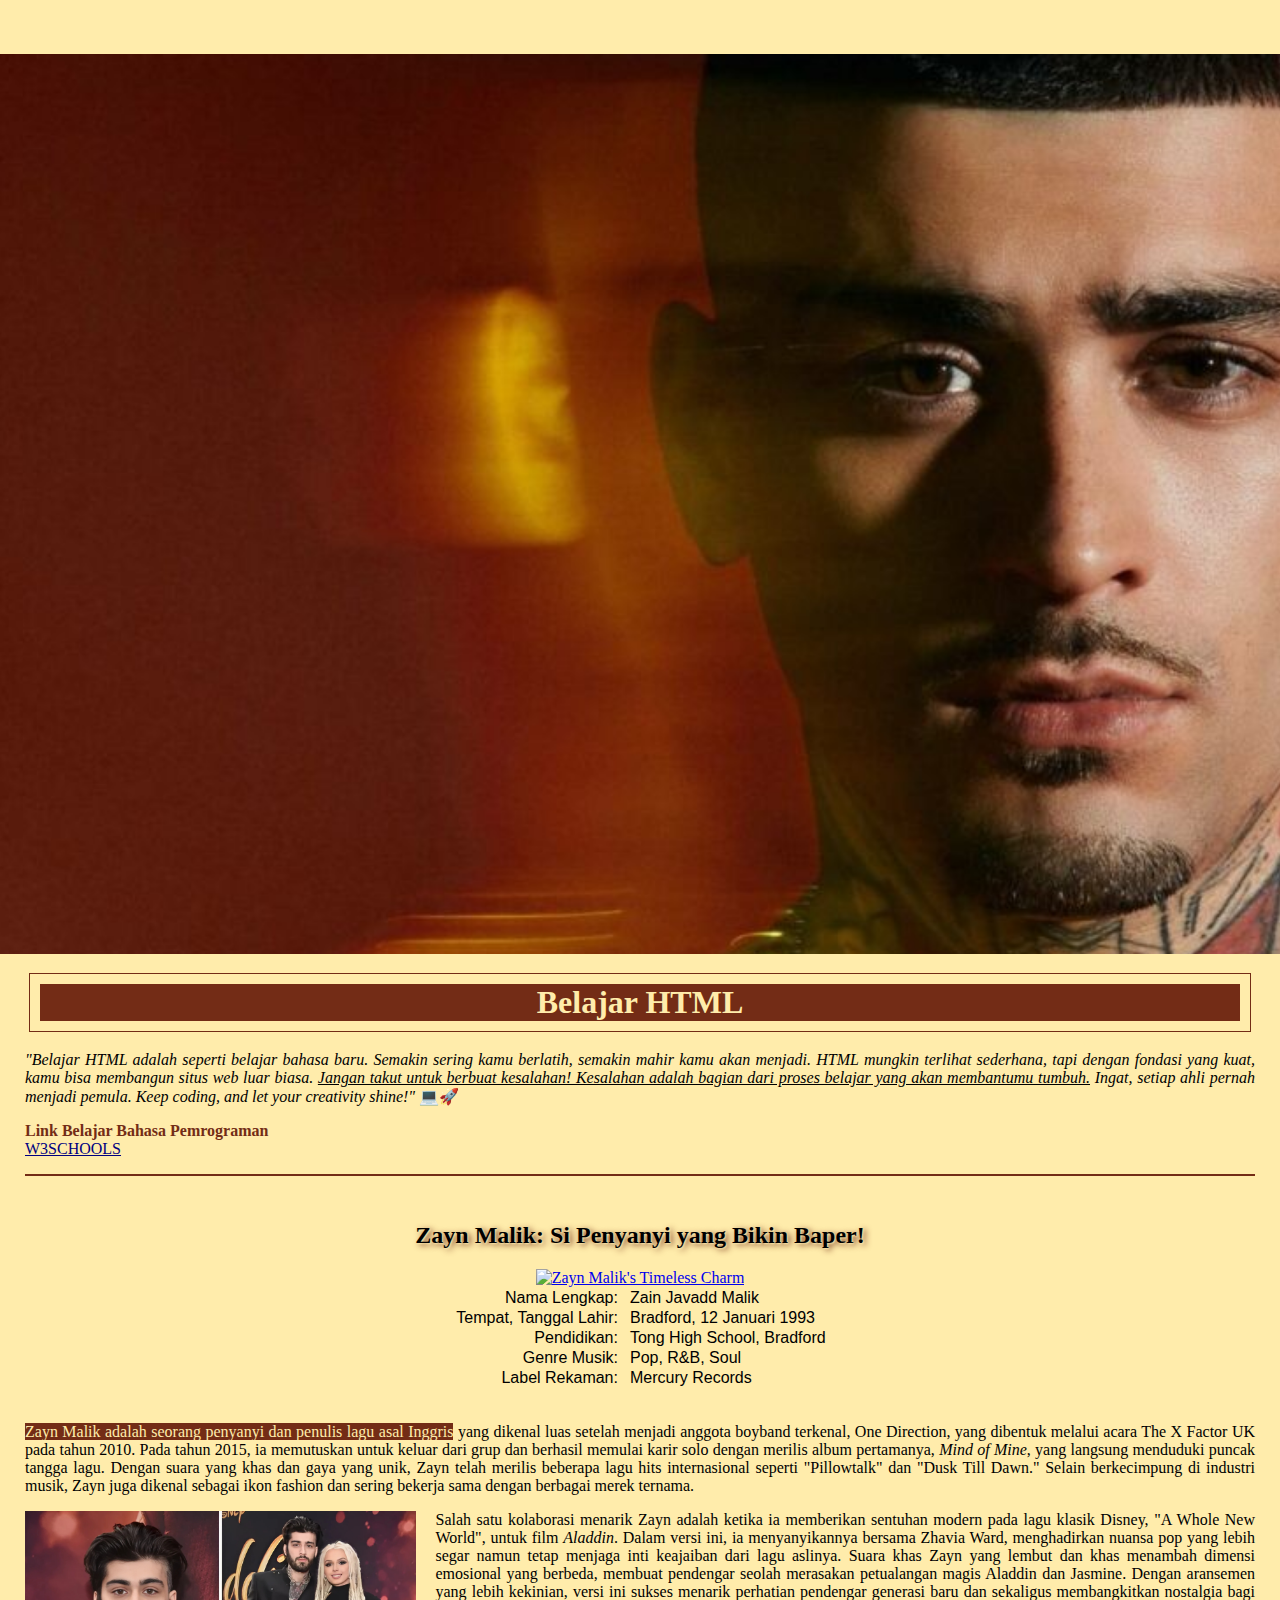
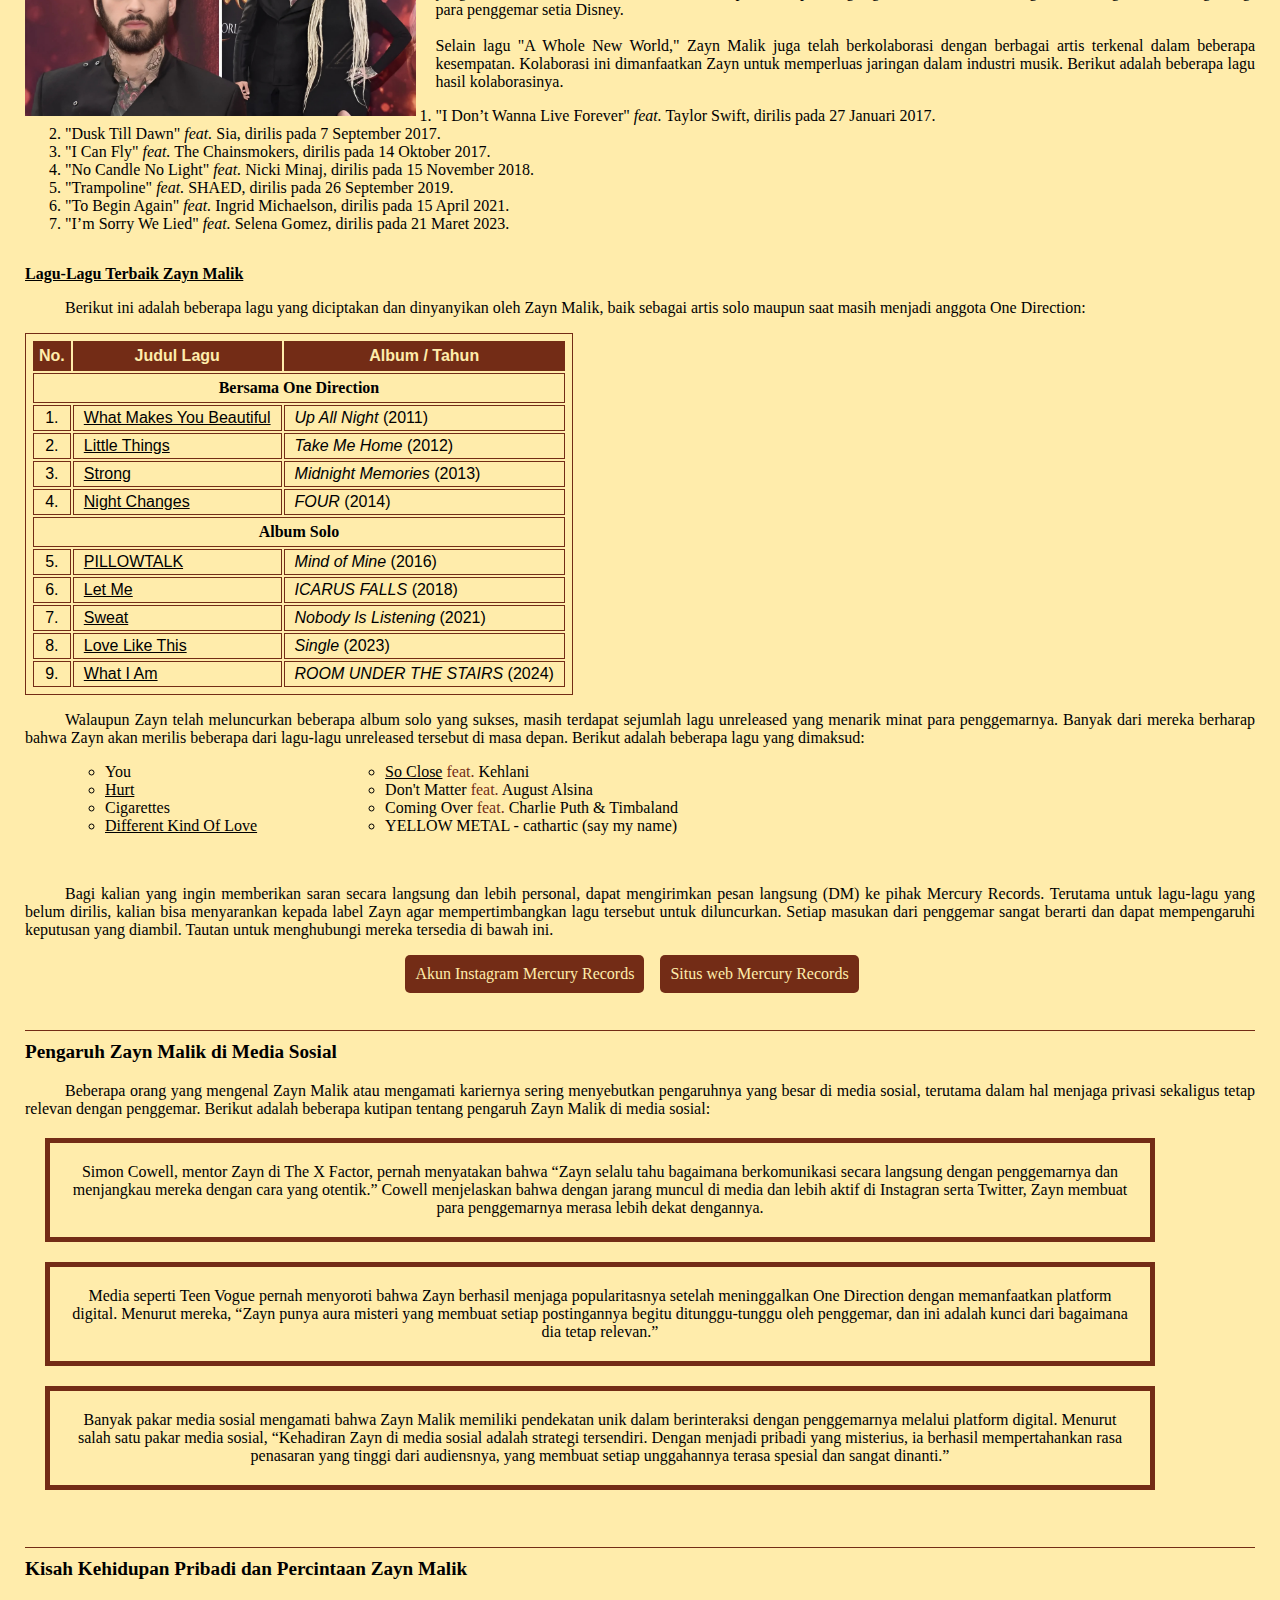
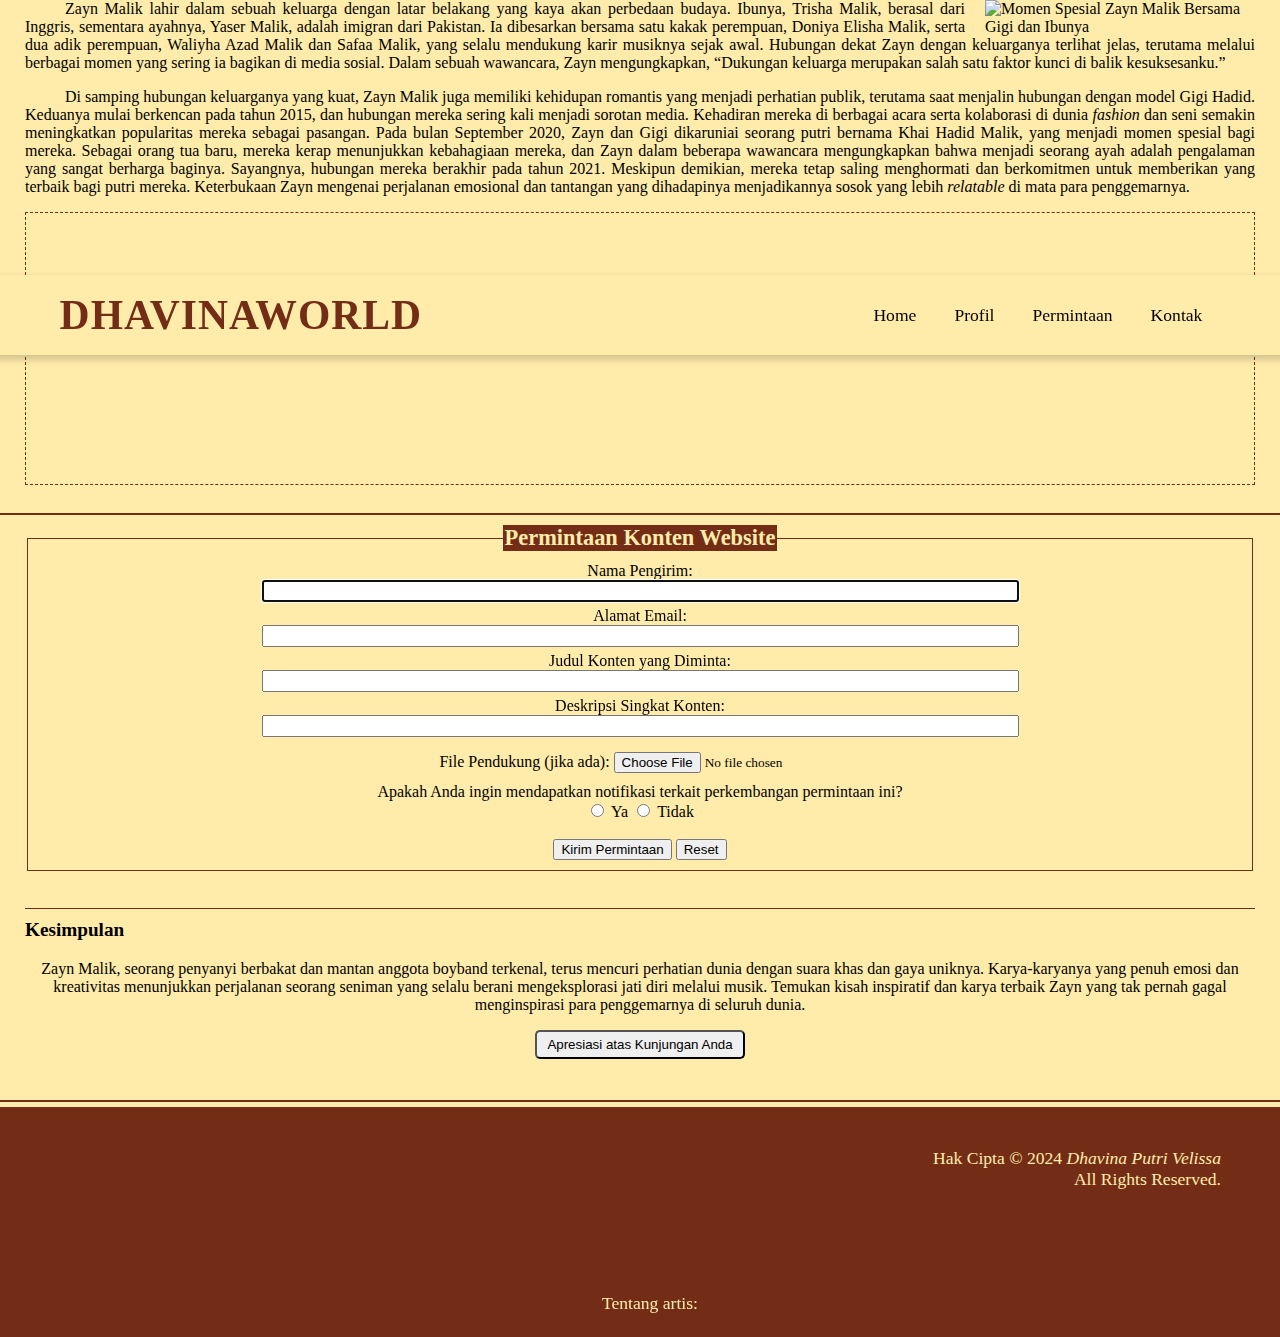
==== commit d5a0010c: "perubahan8" ====
--- a/index.html
+++ b/index.html
@@ -5,7 +5,7 @@
     <meta name="viewport" content="width=device-width, initial-scale=1.0">
     <title>DhavinaWorld</title>
     <link rel="icon" type="image/x-icon" href="images/icon2.png">
-    <link rel="stylesheet" href="style/style.css">
+    <link rel="stylesheet" href="style.css">
     <script src="https://kit.fontawesome.com/2a7b768fb7.js" crossorigin="anonymous"></script>
 </head>
 
@@ -26,23 +26,42 @@
 </style>
 
 <body>
-
-<nav>
-  <div class="navbar">
-    <a href="#Home"><b>Home</b></a>
+<nav id="navbar">
+  <div class="navbar-judul">
+    <a href="#"><h1>DHAVINAWORLD</h1></a>
+  </div>
+
+  <div class="navbartoogle">
+    <a href="#Home">Home</a>
     <div class="dropdown">
-     <a href="#Profil" class="dropbtn"><b>Profil</b></a>
+     <a href="#Profil" class="dropbtn">Profil</a>
       <div class="dropdown-content">
         <a href="#karier">Karier Musik</a>
         <a href="#medsos">Pengaruh di Media Sosial</a>
         <a href="#family">Kehidupan Pribadi</a>
       </div>
     </div>
-    <a href="#Permintaan"><b>Permintaan</b></a>
-    <a href="#Kontak"><b>Kontak</b></a>
+    <a href="#Permintaan">Permintaan</a>
+    <a href="#Kontak">Kontak</a>
   </div>
 </nav>
 
+<script type="text/javascript">
+  var lastScrollTop = 0;
+    navbar = document.getElementById("navbar");
+  window.addEventListener("scroll", function(){
+    var scrollTop = window.pageYOffset || document
+      .documentElement.scrollTop;
+    if (scrollTop > lastScrollTop){
+      navbar.style.top='-80px';
+    } else {
+      navbar.style.top="0";
+    }
+      lastScrollTop = scrollTop;
+  })
+</script>
+
+<br><br><br>
 <div class="head" id="Home"></div>
 
 <h1 class="h1">Belajar HTML</h1>
@@ -272,6 +291,7 @@
         frameborder="0" allow="accelerometer; autoplay; clipboard-write; encrypted-media; gyroscope; picture-in-picture; web-share" referrerpolicy="strict-origin-when-cross-origin" allowfullscreen>
 </iframe>
 </div>
+
 <br>
 <hr style="margin: 10px -30px; border: 1px solid #732c16;">
 <div style="text-align: center;">
@@ -304,7 +324,19 @@
     </fieldset>
 </form> 
 </div>
-<br>
+
+<br>
+<h3 class="h3">Kesimpulan</h3>
+<div class="rating">
+  <p id="kepuasan">Zayn Malik, seorang penyanyi berbakat dan mantan anggota boyband terkenal, terus mencuri perhatian dunia dengan suara khas dan gaya uniknya. Karya-karyanya yang penuh
+    emosi dan kreativitas menunjukkan perjalanan seorang seniman yang selalu berani mengeksplorasi jati diri melalui musik. Temukan kisah inspiratif dan karya terbaik Zayn yang tak
+    pernah gagal menginspirasi para penggemarnya di seluruh dunia.</p>
+  <button type="button" onclick='document.getElementById("kepuasan").innerHTML= 
+  "Terima kasih telah mengunjungi situs kami. Kami berharap informasi yang disajikan dapat memberikan wawasan baru dan inspirasi bagi Anda. Jangan ragu untuk kembali dan temukan berbagai pembaruan serta konten menarik lainnya. Sampai jumpa di kunjungan Anda berikutnya!"'
+  >Apresiasi atas Kunjungan Anda</button>
+</div>
+
+<br><br>
 <hr style="border: 1px solid #732c16; margin: 5px -30px;">
 
 <footer class="footer">
--- a/style.css
+++ b/style.css
@@ -0,0 +1,275 @@
+html {
+    scroll-behavior: smooth;
+}
+
+head {
+    background-repeat: no-repeat;
+    background-position: center top;
+    background-attachment: scroll;
+}
+
+body {
+    background-color: #ffecab;
+    margin: 0 25px;
+}
+
+.h1 {
+    text-align: center;
+    font-size: 200%;
+    font-family: gill sans;
+    background-color: #732c16;
+    color: #ffecab;
+    margin: 30px 15px;
+    outline: 1px solid #732c16;
+    outline-offset: 10px;
+}
+
+.h2 {
+    font-size: 150%;
+    font-family: serif;
+    text-align: center;
+    color: black;
+    text-shadow: 1px 1px 2px #ffecab, 3px 2px 6px #732c16;
+}
+
+.h3 {
+    border-top: 1px solid #732c16;
+    padding-top: 10px;
+    font-size: 120%;
+    font-family: serif;
+}
+
+.p {
+    font-size: 100%;
+    font-family: gill sans;
+    margin-top: 2rem;
+    text-decoration: underline;
+}
+
+.p2 {
+    font-family: trebuchet ms;
+    text-align: justify;
+    text-indent: 40px;
+}
+
+.records {
+    font-family: trebuchet ms;
+    text-align: justify;
+    display: flex;
+    justify-content: center;
+    align-items: center;
+}
+
+.records a:link, .records a:visited {
+    background-color: #732c16;
+    color: #ffecab;
+    padding: 10px;
+    margin-right: 1rem;
+    text-align: center;
+    text-decoration: none;
+    border-radius: 5px;
+    display: inline-block;
+}
+
+.records a:hover {
+    background-color: #ffecab;
+    color: #732c16;
+    border: 3px solid #732c16
+}
+
+/* .form-input {
+    background-color: #ffecab;
+    margin-left: 2rem;
+    font
+}
+
+.formulir {
+    display: flex;
+    justify-content: center;
+    max-width: 600px;
+    text-align: center; 
+} */
+
+/* style table */
+.center-table {
+    margin-left: auto;
+    margin-right: auto;
+}
+ 
+.table1, .td1 {
+    border-style: none;
+    padding-left: 3px;
+    padding-top: 0px;
+    padding-bottom: 0px;
+    font-family: 'Segoe UI', sans-serif;
+}
+
+.table2, .th2 {
+    border:1px solid #732c16;
+    font-family: 'Trebuchet MS', sans-serif;
+    padding: 5px;
+}
+
+.td2 {
+    border:1px solid #732c16;
+    font-family: 'Trebuchet MS', sans-serif;
+    padding-left: 10px;
+    padding-right: 10px;
+    padding-top: 3px;
+    padding-bottom: 3px;
+}
+
+/* style navbar */
+nav{
+    display: flex;
+    justify-content: space-between;
+    align-items: center;
+    padding: 0 7%;
+    margin: 0 -30px;
+    background-color: #ffecab;
+    box-shadow: 0 4px 8px rgba(0, 0, 0, 0.2);
+    top: 0;
+    left: 0;
+    right: 0;
+    z-index: 9999;
+    position: fixed;
+    transition: all 300ms ease-in-out;
+    height: 80px;
+}
+
+.navbar-judul a {
+    font-family: segoe ui;
+    letter-spacing: 1px;
+    color: #732c16;
+    font-size: 1.3rem;
+    text-decoration: none;
+}
+
+.navbartoogle a {
+    color: black;
+    font-family: trebuchet ms;
+    font-size: 110%;
+    margin: 0 1rem;
+    display: inline-block;
+    text-decoration: none;
+    padding-right: 2px;
+    font-optical-sizing: auto;
+    font-weight: weight;
+    font-style: normal;
+}
+
+.navbar a:hover, .navbar a:active {
+   background-color: #732c16; 
+   color: #ffecab;
+   text-align: center;
+   justify-content: center;
+}
+
+.dropbtn {
+    color: #732c16;
+    font-size: 110%;
+    border: none;
+    cursor: pointer;
+    font-family: trebuchet ms;
+}
+
+.dropdown {
+    position: relative;
+    display: inline-block;
+    justify-content: center;
+    align-items: center;
+}
+
+.dropdown-content {
+    display: none;
+    position: absolute;
+    background-color: #732c16;
+    opacity: 0.85;
+    min-width: 175px;
+    box-shadow: 0px 8px 16px 0px rgba(0,0,0,0.2);
+    z-index: 1;
+}
+
+.dropdown-content a {
+    color: #ffecab;
+    padding: 10px 10px;
+    text-decoration: none;
+    display: block;
+  
+}
+
+.dropdown-content a:hover {
+    background-color: black;
+}
+
+.dropdown:hover
+.dropdown-content {
+    display: block;
+}
+
+.box-model {
+    background-color: #ffecab;
+    width: 1060px;
+    border: 5px solid #732c16;
+    padding: 20px;
+    margin: 20px;
+    text-align: center;
+    font-family: trebuchet ms;
+}
+
+.box-model:hover {
+    background-color: #732c16;
+    color: #ffecab;
+}
+
+.dashed {
+    border-style: dashed;
+    border-color: #732c16;
+    border-width: 1px;
+    padding-top: 5px;
+}
+
+.rating {
+    font-family: trebuchet ms;
+    text-align: center;
+}
+
+.rating button {
+    padding: 5px 10px;
+    border-radius: 5px;
+    cursor: pointer;
+}
+
+.rating button:hover {
+    background-color: #732c16;
+    color: #ffecab;
+}
+
+.footer {
+    background-color: #732c16;
+    color:#ffecab;
+    font-family: trebuchet ms;
+    text-align: justify;
+    padding-top: 8px;
+    padding-bottom: 5px;
+    padding-left: 20px;
+    margin: 0 -30px;
+}
+
+.fa-brands.fa-square-instagram.fa-2xl {
+    color: #ffecab;}
+.fa-solid.fa-square-envelope.fa-2xl {
+    color: #ffecab;}
+
+.fa-brands.fa-square-instagram.fa-xl {
+    color: #ffecab;}
+.fa-brands.fa-square-x-twitter.fa-xl {
+    color: #ffecab;}
+.fa-brands.fa-square-facebook.fa-xl {
+    color: #ffecab;}
+.fa-brands.fa-square-youtube.fa-xl {
+    color: #ffecab;}
+.fa-brands.fa-spotify.fa-xl {
+    color: #ffecab}
+.fa-solid.fa-paperclip.fa-xl {
+    color: #ffecab;}